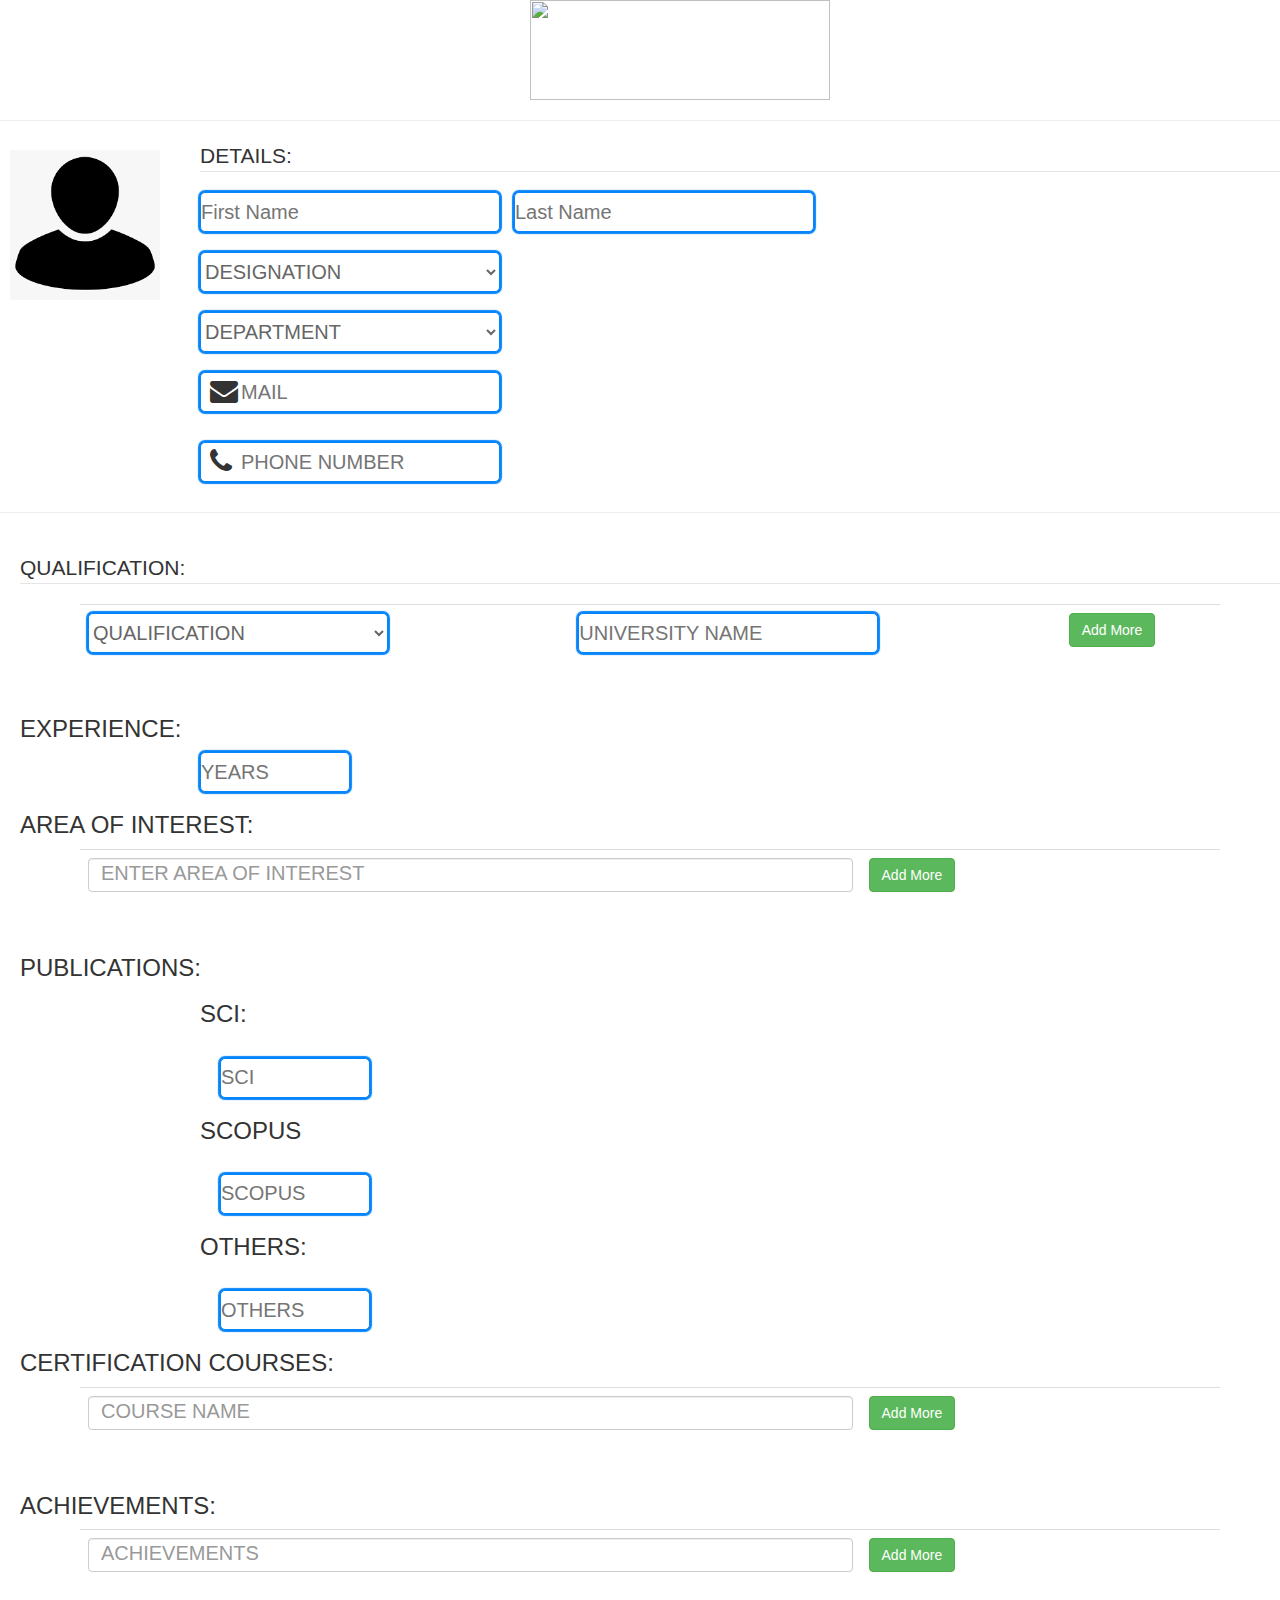
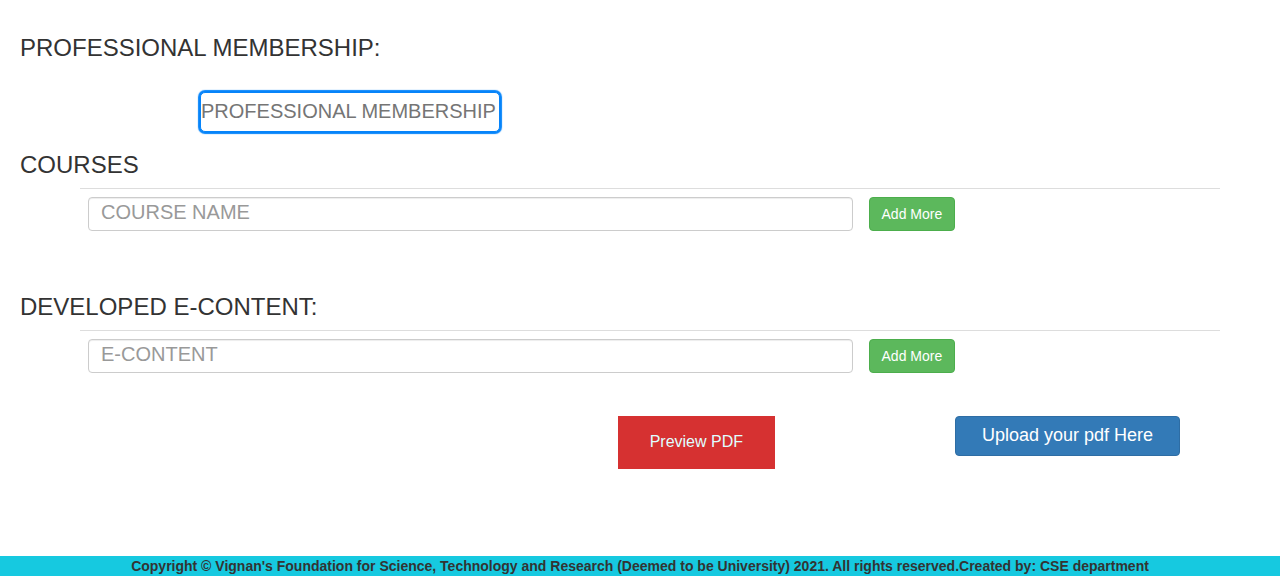
==== index.html @ edf73298 "Updated index.html" ====
<!DOCTYPE html>
<html>

<head>
    <meta charset="utf-8" />
    <title>REGISTRATION FORM</title>
    <link rel="icon" href="vignan.png" type="image/x-icon">
    <link rel="stylesheet" href="style.css">
    <meta name="viewport" content="width=device-width, initial-scale=1">
    <link rel="stylesheet" href="https://maxcdn.bootstrapcdn.com/bootstrap/3.4.1/css/bootstrap.min.css">
    <script src="https://ajax.googleapis.com/ajax/libs/jquery/3.5.1/jquery.min.js"></script>
    <script src="https://maxcdn.bootstrapcdn.com/bootstrap/3.4.1/js/bootstrap.min.js"></script>
    <link rel="stylesheet" href="https://cdnjs.cloudflare.com/ajax/libs/font-awesome/4.7.0/css/font-awesome.min.css">
    <script src="https://cdnjs.cloudflare.com/ajax/libs/jspdf/1.5.3/jspdf.min.js"></script>
    <script src="https://cdnjs.cloudflare.com/ajax/libs/jspdf-autotable/3.5.6/jspdf.plugin.autotable.min.js"></script>

    <script type="text/javascript" src="address.js"></script>
    <script>
        function getstr(str) {
            var arr = str.toString().split(" ");
            var max = 53;
            var count = 0;
            var check = 1;
            var i;
            var ans = ""
            for (i = 0; i < arr.length; i++) {
                if (arr[i].length + count <= max) {
                    ans = ans + arr[i] + " ";
                    count = count + arr[i].length + 1;
                } else {
                    ans = ans + "\n  " + arr[i] + " ";
                    count = arr[i].length;
                    check = check + 1;
                }
            }
            if (ans == "")
                check = 0;
            return [ans, check];
        }

        $(document).ready(function() {
            var i = 1;
            $('#add').click(function() {
                i++;
                $('#dynamic_field').append('<tr id="row' + i + '"><td><input type="text" name="name[]" placeholder="ENTER AREA OF INTEREST" class="form-control name_list" /></td><td><button type="button" name="remove" id="' + i + '" class="btn btn-danger btn_remove">X</button></td></tr>');
            });
            $(document).on('click', '.btn_remove', function() {
                var button_id = $(this).attr("id");
                $('#row' + button_id + '').remove();
            });

        });



        function sentenceCase(str) {
            return str.toUpperCase();
        }

        function getstr2(arr, maxval) {
            var max = maxval;
            var count = 0;
            var check = 0;
            var i;
            var ans = "  "
            for (i = 0; i < arr.length; i++) {
                if (arr[i].length + count <= max) {
                    ans = ans + arr[i] + ", ";
                    count = count + arr[i].length + 1;
                } else {
                    ans = ans + "\n  " + arr[i] + ", ";
                    count = arr[i].length;
                    check = check + 1;
                }
            }
            if (ans == "")
                check = 0;
            return [ans.slice(0, -2), check];
        }

        function get() {
            var i;
            var doc = new jsPDF("p", "mm", "a3", true);
            doc.setFillColor(236, 243, 243);
            doc.rect(0, 0, 500, 500, "F");
            doc.addImage(vignanlogo(), 'JPEG', 180, 5, 115, 40, '', 'FAST');

            doc.setFillColor(255, 115, 0);
            doc.rect(0, 14, 180, 13, "F");
            doc.setFillColor(255, 115, 0);
            doc.rect(0, 400, 350, 13, "F");

            doc.setFontSize(22);
            doc.setFont("times");
            doc.setFontType("bold")
            doc.setTextColor(255, 255, 255);
            doc.text(40, 409, "DEPARTMENT OF COMPUTER SCIENCE AND ENGINEERING")
            doc.text(5, 23, sentenceCase(document.getElementsByName("firstname")[0].value).toUpperCase() + "'S" + "  PROFILE");
            var photo = document.getElementById("photo").getAttribute("src");
            doc.addImage(photo, 'JPEG', 204, 57, 65, 80, '', 'FAST');
            doc.setFontType("italic")

            /*personal*/
            doc.setTextColor(52, 118, 224);
            doc.text(15, 65, document.getElementsByName("firstname")[0].value + " " + document.getElementsByName("lastname")[0].value);
            doc.setTextColor(0, 0, 0);
            doc.text(15, 80, document.getElementById("designation").value);
            doc.text(15, 95, document.getElementById("department").value);
            doc.addImage(mail(), 'JPEG', 15, 103, 10, 10, '', 'FAST');
            doc.text(26, 110, document.getElementById("email").value)
            doc.addImage(phone(), 'JPEG', 15, 120, 10, 10, '', 'FAST');
            doc.text(26, 127, document.getElementById("phonenumber").value)
                //doc.save("a.pdf");

            /*body*/
            doc.setFontType("normal");
            doc.setFontSize(22);
            var edu = document.getElementsByName("QUALIFICATION[]");
            var uni = document.getElementsByName("university[]");
            var i;
            var education = [];
            var university = [];
            for (i = 0; i < edu.length; i++) {
                education.push(edu[i].value);
                university.push(uni[i].value);
            }
            var k = 0;
            k = 0;
            for (i = 0; i < edu.length; i++) {
                doc.setTextColor(0, 0, 0);
                doc.text(100, 150 + k, "• " + education[i] + ", " + university[i]);
                k += 10;
            }
            doc.setTextColor(52, 118, 224);
            doc.text(15, 150, "Qualification :");
            doc.setTextColor(0, 0, 0);

            var pos = edu.length * 8;
            doc.setTextColor(52, 118, 224);
            doc.text(15, 160 + pos, "Experience :");
            doc.setTextColor(0, 0, 0);
            doc.text(103, 160 + pos, document.getElementsByName("years")[0].value + " Years");
            doc.setTextColor(52, 118, 224);
            doc.text(15, 175 + pos, "Research Area Of Interest :");
            var Area = []
            var a = document.getElementsByName('name[]');
            for (i = 0; i < a.length; i++)
                Area.push(a[i].value);

            var demo = getstr2(Area, 47);
            length = demo[1];
            doc.setTextColor(0, 0, 0);
            doc.text(100, 175 + pos, demo[0]);
            pos += length * 7;
            doc.setTextColor(52, 118, 224);
            doc.text(15, 190 + pos, "Publications :")
            doc.setTextColor(52, 118, 224);
            doc.setFontSize(21);
            if (document.getElementsByName('sci')[0].value != "")
                doc.text(65, 190 + pos, "• SCI          :");
            doc.setTextColor(0, 0, 0);
            doc.text(105, 190 + pos, document.getElementsByName('sci')[0].value);
            doc.setTextColor(52, 118, 224);
            doc.text(65, 200 + pos, "• SCOPUS :");
            doc.setTextColor(0, 0, 0);
            doc.text(105, 200 + pos, document.getElementsByName('scopus')[0].value);
            doc.setTextColor(52, 118, 224);
            doc.text(65, 210 + pos, "• OTHERS :");
            doc.setTextColor(0, 0, 0);
            doc.text(105, 210 + pos, document.getElementsByName('others')[0].value);
            doc.setTextColor(52, 118, 224);
            doc.setFontSize(22);
            doc.text(15, 220 + pos, "Certification Courses :")
            k = ""
            var achi = document.getElementsByName('name1[]');
            var length = 0;
            for (i = 0; i < achi.length; i++) {
                var tag = getstr(achi[i].value);
                k = k + "• " + tag[0] + "\n";
                length += tag[1];
            }
            doc.setTextColor(0, 0, 0);
            doc.text(100, 220 + pos, k);
            pos = pos + length * 8;
            doc.setTextColor(52, 118, 224);
            doc.text(15, 230 + pos, "Achievements :")
            k = ""
            var achi = document.getElementsByName('name4[]');
            var length = 0;
            for (i = 0; i < achi.length; i++) {
                var tag = getstr(achi[i].value);
                k = k + "• " + tag[0] + "\n";
                length += tag[1];
            }
            doc.setTextColor(0, 0, 0);
            doc.text(100, 230 + pos, k);
            pos += length * 8;
            doc.setTextColor(52, 118, 224);
            doc.text(15, 240 + pos, "Membership in Professional Bodies :")
            doc.setTextColor(0, 0, 0);
            doc.text(133, 240 + pos, document.getElementsByName('pm')[0].value);
            doc.setTextColor(52, 118, 224);
            doc.text(15, 255 + pos, "Course Taught :")
            var course = document.getElementsByName('name3[]');
            var k;
            var content = [];
            for (i = 0; i < course.length; i++)
                content.push(course[i].value)

            k = getstr2(content, 47)
            doc.setTextColor(0, 0, 0);
            doc.text(100, 255 + pos, k[0]);
            pos += k[1] * 8;
            doc.setTextColor(52, 118, 224);
            doc.text(15, 270 + pos, "E-Content Developed :")
            var course = document.getElementsByName('name6[]');
            var content = [];
            for (i = 0; i < course.length; i++)
                content.push(course[i].value)

            k = getstr2(content, 47)
            doc.setTextColor(0, 0, 0);
            doc.text(100, 270 + pos, k[0]);

            window.open(doc.output('bloburl'))
        }

        function display() {
            var years = document.getElementsByName("years")[0].value;

            var firstname = document.getElementsByName("firstname")[0].value;
            var lastname = document.getElementsByName("lastname")[0].value;
            var designation = document.getElementById("designation").value;
            var department = document.getElementById("department").value;
            var email = document.getElementById("email").value;
            var phonenumber = document.getElementById("phonenumber").value;
            var photo = document.getElementById("photo").getAttribute("src");
            var Qual = document.getElementsByName("QUALIFICATION[]");
            var uni = document.getElementsByName("university[]");
            var area = document.getElementsByName("name[]");
            var sci = document.getElementsByName("sci")[0].value;
            var scopus = document.getElementsByName("scopus")[0].value;
            var others = document.getElementsByName("others")[0].value;
            var certification = document.getElementsByName("name1[]");
            var achievements = document.getElementsByName("name4[]");
            var MEMBERSHIP = document.getElementsByName("pm")[0].value;
            var courses = document.getElementsByName("name3[]");
            var i;
            if (years != "") {
                if (firstname != "" && lastname != "") {
                    if (designation != 'DESIGNATION') {
                        if (department != 'DEPARTMENT') {
                            if (email != "") {
                                if (phonenumber != "") {
                                    if (photo != 'profile.png') {

                                        if (MEMBERSHIP != "") {
                                            for (i = 0; i < Qual.length; i++) {
                                                if (Qual[i].value == 'QUALIFICATION' || uni[i].value == "")
                                                    break;
                                            }
                                            if (i == Qual.length) {
                                                for (i = 0; i < area.length; i++) {
                                                    if (area[i].value == "")
                                                        break;
                                                }
                                                if (i == area.length) {
                                                    for (i = 0; i < certification.length; i++) {
                                                        if (certification[i].value == "")
                                                            break;
                                                    }
                                                    if (i == certification.length) {
                                                        for (i = 0; i < achievements.length; i++) {
                                                            if (achievements[i].value == "")
                                                                break;
                                                        }
                                                        if (i == achievements.length) {
                                                            for (i = 0; i < courses.length; i++) {
                                                                if (courses[i].value == "")
                                                                    break;
                                                            }
                                                            if (i == courses.length) {
                                                                get()
                                                            } else
                                                                window.alert("fill courses correctly")
                                                        } else
                                                            window.alert("fill achievemets details correctly")
                                                    } else
                                                        window.alert("fill certification courses correctly")
                                                } else
                                                    window.alert("fill area of interest correctly")
                                            } else
                                                window.alert("fill education details correctly")
                                        } else
                                            window.alert("fill membership correctly");
                                    } else
                                        window.alert("please pic profile pic");

                                } else
                                    window.alert("Please enter phone number")
                            } else
                                window.alert("fill email correctly")
                        } else
                            window.alert("select the department")
                    } else
                        window.alert("fill designation correctly")
                } else
                    window.alert("fill name correctly")
            } else
                window.alert("fill experience correctly");



        }
    </script>
</head>

<body>
    <div class="header">
        <img src="img.jpg" width="300px" height="100px">
    </div>
    <hr>
    <div class="body">
        <div class="profile-pic-div">
            <img src="profile1.png" id="photo"><br>
            <input type="file" id="file" accept="image/jpeg">
            <label for="file" id="uploadBtn">Choose Photo</label>
        </div>
        <script>
            const imgDiv = document.querySelector('.profile-pic-div');
            const img = document.querySelector('#photo');
            const file = document.querySelector('#file');
            const uploadBtn = document.querySelector('#uploadBtn');

            imgDiv.addEventListener('mouseenter', function() {
                uploadBtn.style.display = "block"
            });
            imgDiv.addEventListener('mouseleave', function() {
                uploadBtn.style.display = "none"
            });
            file.addEventListener('change', function() {
                const choosedFile = this.files[0];
                if (choosedFile) {
                    const reader = new FileReader();
                    reader.addEventListener('load', function() {
                        img.setAttribute('src', reader.result);
                    });
                    reader.readAsDataURL(choosedFile);

                }
            })
        </script>
        <form style="margin-left: 200px;">
            <fieldset>
                <legend>DETAILS:</legend>
                <input class="textbox" type="text" placeholder="First Name" name="firstname">
                <input class="textbox" type="text" placeholder="Last Name" name="lastname" style="margin-left: 10px;">
                </br>
                </br>
                <select id="designation" class="textbox">
            <option value="DESIGNATION">DESIGNATION</option>
            <option value="Assistant Professor">ASSISTANT PROFESSOR</option>
            <option value="Associate Professor">ASSOCIATE PROFESSOR</option>
            <option value="Professor">PROFESSOR</option>
          </select>
                </br>
                </br>
                <select id="department" class="textbox">
            <option  value="DEPARTMENT">DEPARTMENT</option>
            <option value="Computer Science and Engineering">Computer Science and Engineering</option>
          </select>
                </br>
                </br>
                <div class="input-icons">
                    <i class="fa fa-envelope icon fa-2x"></i>
                    <input class="input-field" type="text" placeholder="MAIL" id="email" required>
                </div>
                <div class="input-icons">
                    </BR>
                    <i class="fa fa-phone icon fa-2x"></i>
                    <input class="input-field" type="number" placeholder="PHONE NUMBER" id="phonenumber">
                </div>
            </fieldset>
        </form>
        <hr>
        <form style="margin-left: 20px;">
            <br>
            <legend>QUALIFICATION:</legend>
            <div class="container">
                <div class="form-group">
                    <div class="table-responsive">
                        <table class="table " id="dynamic_field2">
                            <tr>
                                <td><select name="QUALIFICATION[]" class="textbox" placeholder="Qualification">
                                        <option value="QUALIFICATION">QUALIFICATION</option>
                                        <option value="B.Tech">UG</option>
                                        <option value="M.Tech">PG</option>
                                        <option value="Ph.D">PHD</option>
                                    </select></td>
                                <td><input class="textbox" type="text" placeholder="UNIVERSITY NAME" name="university[]"></td>
                                <td><button type="button" name="add" id="add3" class="btn btn-success">Add More</button></td>
                            </tr>
                        </table>
                    </div>
                </div>
            </div>

            <h3>EXPERIENCE:</h3>
            <input class="textbox" type="number" placeholder="YEARS" name="years" style="width:150px;margin-left: 180px;">
            <h3>AREA OF INTEREST:</h3>
            <div class="container">
                <div class="form-group">

                    <div class="table-responsive">
                        <table class="table " id="dynamic_field">
                            <tr>
                                <td><input type="text" name="name[]" placeholder="ENTER AREA OF INTEREST" class="form-control name_list" /></td>
                                <td><button type="button" name="add" id="add" class="btn btn-success">Add More</button></td>
                            </tr>
                        </table>

                    </div>

                </div>
            </div>
            <h3>PUBLICATIONS:</h3>
            <h3 style="margin-left: 180px;">SCI:</h3>
            </br>
            <input class="textbox" type="number" placeholder="SCI" name="sci" style="width:150px;margin-left: 200px;">
            <h3 style="margin-left: 180px;">SCOPUS</h3>
            </br>
            <input class="textbox" type="number" placeholder="SCOPUS" name="scopus" style="width:150px;margin-left: 200px;">
            <h3 style="margin-left: 180px;">OTHERS:</h3>
            </br>
            <input class="textbox" type="number" placeholder="OTHERS" name="others" style="width:150px;margin-left: 200px;">
            <h3>CERTIFICATION COURSES:</h3>
            <div class="container">
                <div class="form-group">

                    <div class="table-responsive">
                        <table class="table" id="dynamic_field1">
                            <tr>
                                <td><input type="text" name="name1[]" placeholder="COURSE NAME" class="form-control name_list" /></td>
                                <td><button type="button" name="add" id="add1" class="btn btn-success">Add More</button></td>
                            </tr>
                        </table>

                    </div>

                </div>
            </div>
            <script>
                $(document).ready(function() {
                    var J = 1;
                    $('#add1').click(function() {
                        J++;
                        $('#dynamic_field1').append('<tr id="row1' + J + '"><td><input type="text" name="name1[]" placeholder="COURSE NAME" class="form-control name_list" /></td><td><button type="button" name="remove" id="' + J + '" class="btn btn-danger btn_remove1">X</button></td></tr>');
                    });
                    $(document).on('click', '.btn_remove1', function() {
                        var button_id = $(this).attr("id");
                        $('#row1' + button_id + '').remove();
                    });

                });
            </script>

            <h3>ACHIEVEMENTS:</h3>
            <div class="container">
                <div class="form-group">

                    <div class="table-responsive">
                        <table class="table" id="dynamic_field10">
                            <tr>
                                <td><input type="text" name="name4[]" placeholder="ACHIEVEMENTS" class="form-control name_list" /></td>
                                <td><button type="button" name="add" id="add10" class="btn btn-success">Add More</button></td>
                            </tr>
                        </table>

                    </div>

                </div>
            </div>
            <script>
                $(document).ready(function() {
                    var J = 1;
                    $('#add10').click(function() {
                        J++;
                        $('#dynamic_field10').append('<tr id="row' + J + '"><td><input type="text" name="name4[]" placeholder="ACHIEVEMENTS" class="form-control name_list" /></td><td><button type="button" name="remove" id="' + J + '" class="btn btn-danger btn_remove10">X</button></td></tr>');
                    });
                    $(document).on('click', '.btn_remove10', function() {
                        var button_id = $(this).attr("id");
                        $('#row' + button_id + '').remove();
                    });

                });
            </script>
            <script>
                $(document).ready(function() {
                    var J = 1;
                    $('#add3').click(function() {
                        J++;
                        $('#dynamic_field2').append('<tr id="row2' + J + '"><td><select name="QUALIFICATION[]" class="textbox" placeholder="Qualification"><option value="QUALIFICATION">QUALIFICATION</option><option value="B.Tech">UG</option><option value="M.Tech">PG</option><option value="Ph.D">PHD</option></td><td><input class="textbox" type="text" placeholder="UNIVERSITY NAME" name="university[]"></td><td><button type="button" name="remove" id="' + J + '" class="btn btn-danger btn_remove5">X</button ></tr > ');
                    });
                    $(document).on('click', '.btn_remove5', function() {
                        var button_id = $(this).attr("id");
                        $('#row2' + button_id + '').remove();
                    });

                });
            </script>
            <h3>PROFESSIONAL MEMBERSHIP:</h3>
            </br>
            <input class="textbox" type="text" placeholder="PROFESSIONAL MEMBERSHIP" name="pm" style="margin-left: 180px;">
            <h3>COURSES</h3>
            <div class="container">
                <div class="form-group">

                    <div class="table-responsive">
                        <table class="table" id="dynamic_field3">
                            <tr>
                                <td><input type="text" name="name3[]" placeholder="COURSE NAME" class="form-control name_list" /></td>
                                <td><button type="button" name="add" id="add2" class="btn btn-success">Add More</button></td>
                            </tr>
                        </table>

                    </div>

                </div>
            </div>
            <script>
                $(document).ready(function() {
                    var k = 1;
                    $('#add2').click(function() {
                        k++;
                        $('#dynamic_field3').append('<tr id="row2' + k + '"><td><input type="text" name="name3[]" placeholder="COURSE NAME" class="form-control name_list" /></td><td><button type="button" name="remove" id="' + k + '" class="btn btn-danger btn_remove2">X</button></td></tr>');
                    });
                    $(document).on('click', '.btn_remove2', function() {
                        var button_id = $(this).attr("id");
                        $('#row2' + button_id + '').remove();
                    });

                });
            </script>
            <h3>DEVELOPED E-CONTENT:</h3>
            <div class="container">
                <div class="form-group">

                    <div class="table-responsive">
                        <table class="table" id="dynamic_field80">
                            <tr>
                                <td><input type="text" name="name6[]" placeholder="E-CONTENT" class="form-control name_list" /></td>
                                <td><button type="button" name="add" id="add11" class="btn btn-success">Add More</button></td>
                            </tr>
                        </table>

                    </div>

                </div>
            </div>
            <script>
                $(document).ready(function() {
                    var J = 1;
                    $('#add11').click(function() {
                        J++;
                        $('#dynamic_field80').append('<tr id="row80' + J + '"><td><input type="text" name="name6[]" placeholder="E-CONTENT" class="form-control name_list" /></td><td><button type="button" name="remove" id="' + J + '" class="btn btn-danger btn_remove20">X</button></td></tr>');
                    });
                    $(document).on('click', '.btn_remove20', function() {
                        var button_id = $(this).attr("id");
                        $('#row80' + button_id + '').remove();
                    });

                });
            </script>
            <a class="btn btn-primary" style="width:225px;height:40px;font-size:18px;float: right;margin-right: 100px;text-align: center;" href="https://script.google.com/macros/s/AKfycbyKIMyn1rDxVCuFg3l0vUc7cpMCRdAOjxK8RFJ65Aal_8mV0t4AKbcMXo60cq4KOYfEOQ/exec" role="button"
                target="_blank">Upload your pdf Here</a>

            <button style="left: auto;color: lightcyan;font-stretch: ultra-expanded;" type="button" class="sum" onclick="display()">Preview PDF</button>

            <br>
            <br>
            <br>
            <br>
            <br>
            <br>
            <br>
            </fieldset>
        </form>

        <script>
        </script>
        <footer style="background-color: rgb(22, 201, 224);font-weight: bold;text-align: center;">Copyright © Vignan's Foundation for Science, Technology and Research (Deemed to be University) 2021. All rights reserved.Created by: CSE department</footer>
</body>

</html>
---- style.css ----
.header {
    background-color: rgb(255, 255, 255);
    margin-left: 80px;
}

img {
    display: block;
    margin-left: auto;
    margin-right: auto;
}

* {
    margin: 0;
    padding: 0;
    box-sizing: border-box;
}

.profile-pic-div {
    height: 150px;
    width: 150px;
    position: absolute;
    top: 150px;
    left: 10px;
}

#photo {
    height: 100%;
    width: 100%;
}

#file {
    display: none;
}

#uploadBtn {
    height: 40px;
    width: 100%;
    position: absolute;
    bottom: 0;
    left: 51%;
    transform: translate(-50%);
    background-color: rgba(0, 0, 0, 0.7);
    color: wheat;
    font-family: sans-serif;
    font-size: 15px;
    cursor: pointer;
    display: none;
}

legend {
    border: 5px solid;
}

.textbox {
    background: white;
    border: 1px solid #0684fa;
    border-radius: 5px;
    box-shadow: 0 0 1px 2px #0684fa;
    color: #666;
    outline: none;
    height: 40px;
    width: 300px;
    font-size: 20px;
}

.textbox1 {
    background: white;
    border: 1px solid #0684fa;
    border-radius: 5px;
    box-shadow: 0 0 1px 2px #0684fa;
    color: #666;
    outline: none;
    height: 40px;
    width: 300px;
    font-size: 20px;
    float: left;
}

input {
    width: 450px;
}

input,
input::-webkit-input-placeholder {
    font-size: 20px;
    line-height: 4;
}

.input-icons i {
    position: absolute;
}

.input-icons {
    width: 100%;
    margin-bottom: 10px;
}

.icon {
    padding: 10px;
    padding-top: 5px;
    min-width: 40px;
}

.input-field {
    padding-left: 40px;
    background: white;
    border: 1px solid #0684fa;
    border-radius: 5px;
    box-shadow: 0 0 1px 2px #0684fa;
    color: #666;
    outline: none;
    height: 40px;
    width: 300px;
    font-size: 20px;
}

hr {
    border: none;
    height: 10px;
    /* Set the hr color */
    color: rgb(0, 0, 0);
    /* old IE */
    background-color: rgb(0, 0, 0);
    /* Modern Browsers */
}

.sum {
    float: right;
    margin-right: 180px;
    background-color: #d63131;
    /* Green */
    border: none;
    color: white;
    padding: 15px 32px;
    text-align: center;
    text-decoration: none;
    display: inline-block;
    font-size: 16px;
    cursor: pointer;
    -webkit-transition-duration: 0.4s;
    /* Safari */
    transition-duration: 0.4s;
}

.sum:hover {
    box-shadow: 0 12px 16px 0 rgba(0, 0, 0, 0.24), 0 17px 50px 0 rgba(0, 0, 0, 0.19);
}
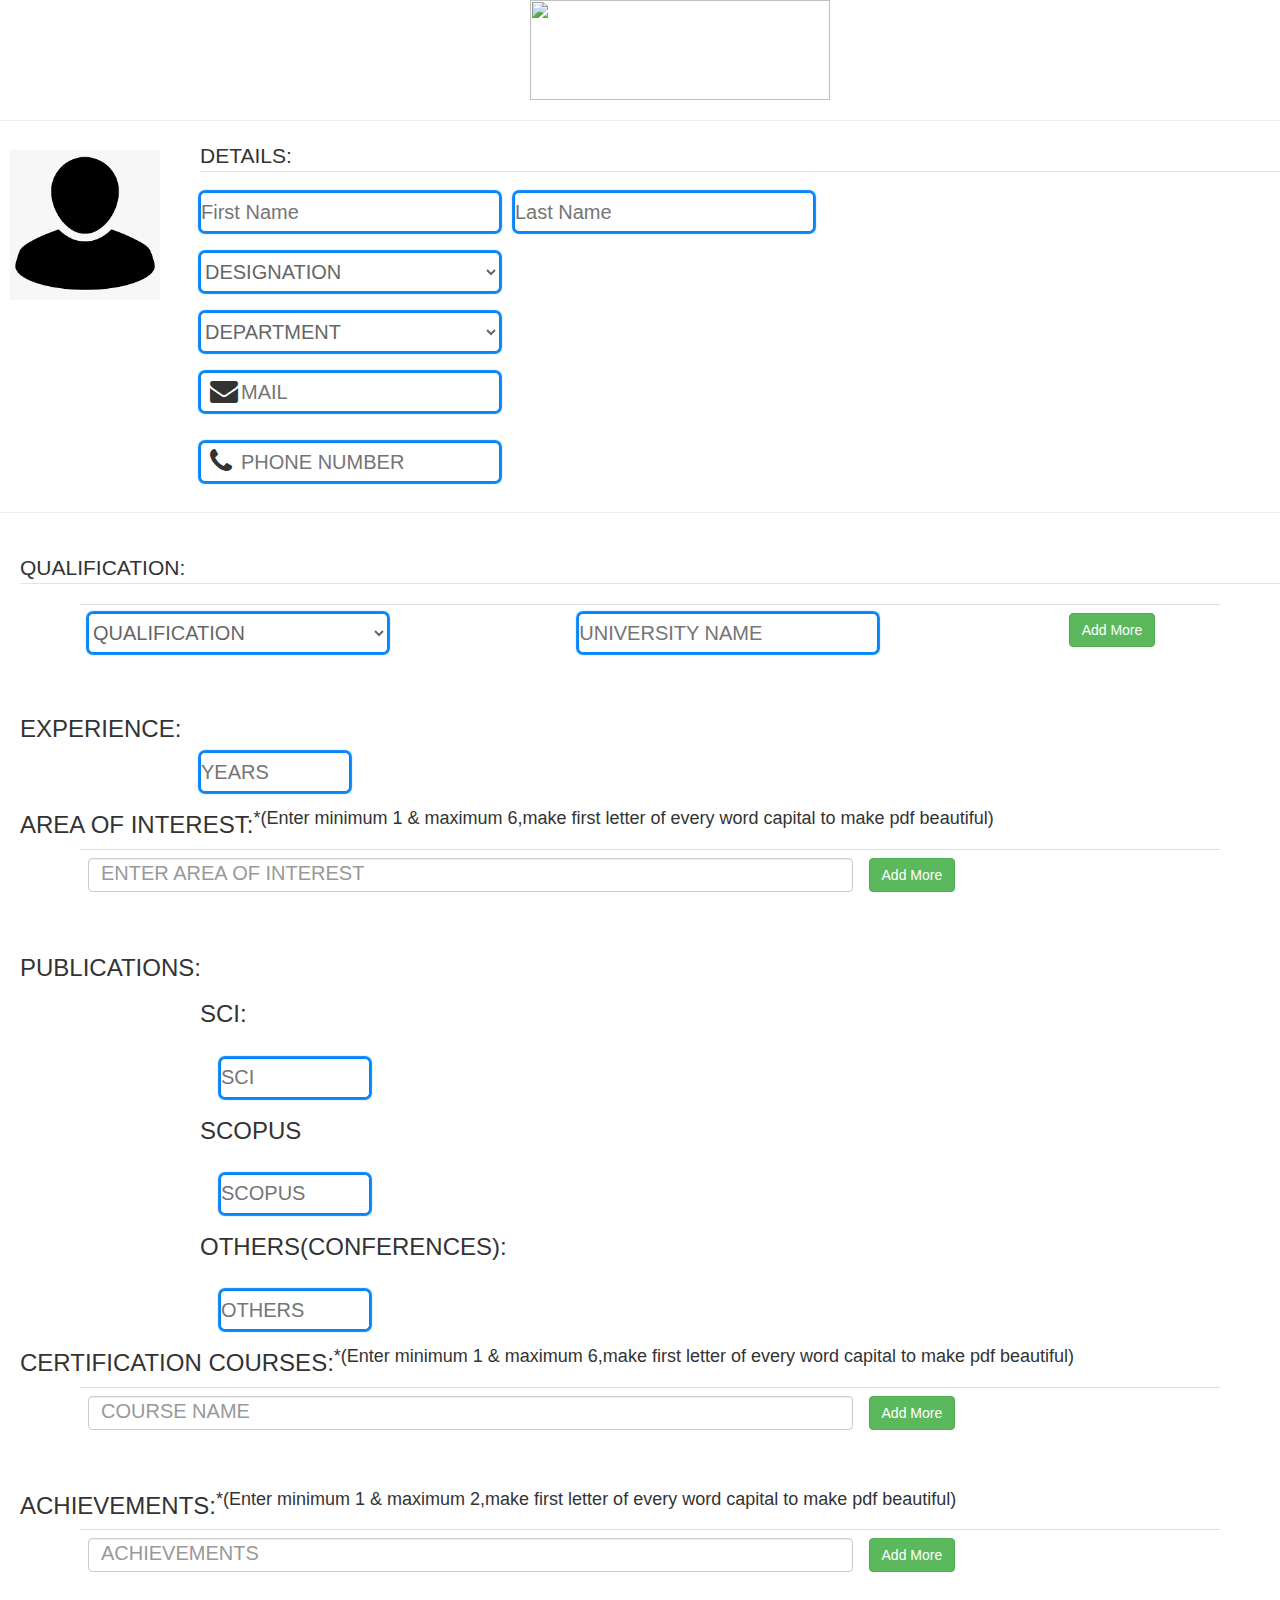
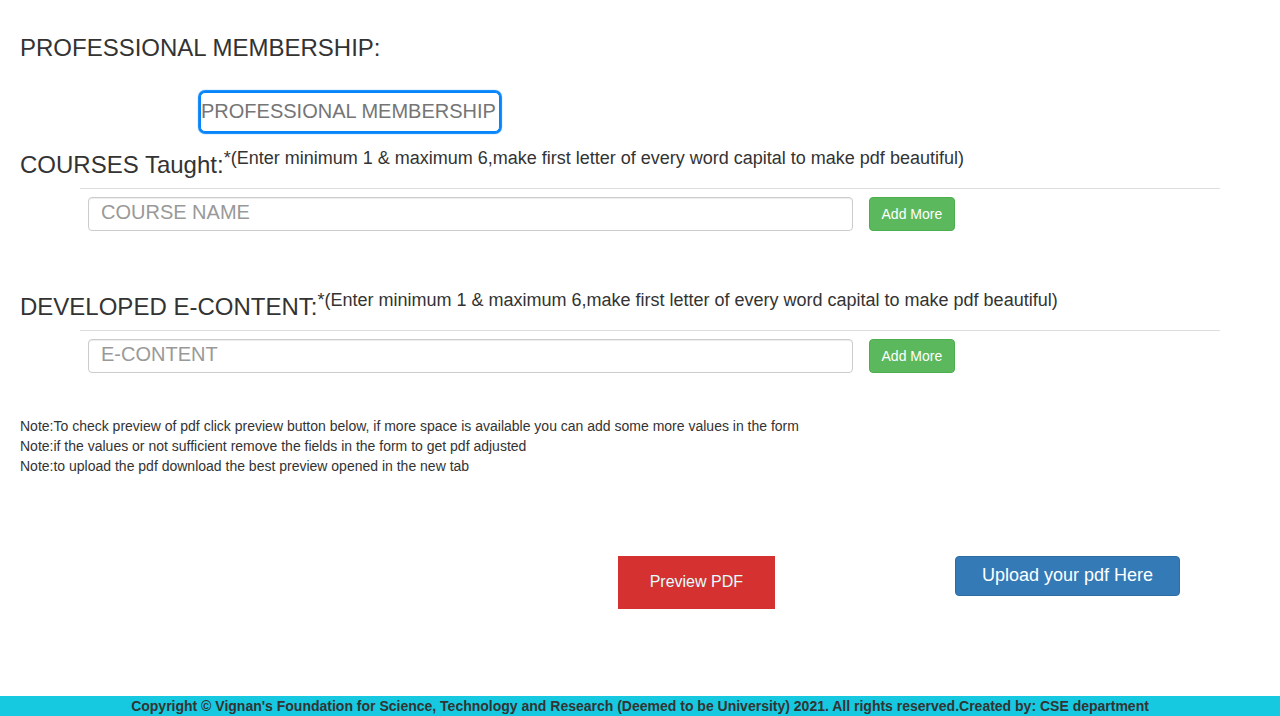
==== commit d07c35c6: "Update index.html" ====
--- a/index.html
+++ b/index.html
@@ -57,26 +57,6 @@
             return str.toUpperCase();
         }
 
-        function getstr2(arr, maxval) {
-            var max = maxval;
-            var count = 0;
-            var check = 0;
-            var i;
-            var ans = "  "
-            for (i = 0; i < arr.length; i++) {
-                if (arr[i].length + count <= max) {
-                    ans = ans + arr[i] + ", ";
-                    count = count + arr[i].length + 1;
-                } else {
-                    ans = ans + "\n  " + arr[i] + ", ";
-                    count = arr[i].length;
-                    check = check + 1;
-                }
-            }
-            if (ans == "")
-                check = 0;
-            return [ans.slice(0, -2), check];
-        }
 
         function get() {
             var i;
@@ -141,87 +121,308 @@
             doc.setTextColor(0, 0, 0);
             doc.text(103, 160 + pos, document.getElementsByName("years")[0].value + " Years");
             doc.setTextColor(52, 118, 224);
-            doc.text(15, 175 + pos, "Research Area Of Interest :");
-            var Area = []
+            pos = pos + 175;
+            doc.text(15, pos, "Research Area of Interest :");
+
+
+            var ans = ''
             var a = document.getElementsByName('name[]');
-            for (i = 0; i < a.length; i++)
-                Area.push(a[i].value);
-
-            var demo = getstr2(Area, 47);
-            length = demo[1];
-            doc.setTextColor(0, 0, 0);
-            doc.text(100, 175 + pos, demo[0]);
-            pos += length * 7;
+            for (i = 0; i < a.length; i++) {
+                if (i != a.length - 1) {
+                    ans = ans + a[i].value + ", ";
+                } else {
+                    ans = ans + a[i].value;
+                }
+            }
+            doc.autoTable([
+                ['']
+            ], [
+                [ans]
+            ], {
+                bodyStyles: {
+                    valign: 'top'
+                },
+                styles: {
+                    overflow: 'linebreak',
+                    overflowColumns: false,
+                },
+                columnWidth: 'wrap',
+                columnStyles: {
+                    0: {
+                        cellWidth: 190,
+                        font: 'times',
+                        fontSize: 22,
+                        fillColor: [236, 243, 243],
+                        textColor: [0, 0, 0]
+                    },
+
+                },
+                margin: {
+                    left: 100
+                },
+
+                startY: pos - 8,
+                theme: 'plain',
+            })
+            var finalY = doc.lastAutoTable.finalY + 10;
+            var pos = finalY;
+            var sci = document.getElementsByName("sci")[0].value;
+            var scopus = document.getElementsByName("scopus")[0].value;
+            var others = document.getElementsByName("others")[0].value;
             doc.setTextColor(52, 118, 224);
-            doc.text(15, 190 + pos, "Publications :")
+            if ((sci != "" && sci != '0') || (scopus != "" && scopus != '0') || (others != "" && others != '0')) {
+                doc.text(15, pos, "Publications :")
+                ans = ""
+                if (sci != "" && sci != '0') {
+                    pos = pos + 10;
+                    doc.text(65, pos, "• SCI          :")
+                    ans = ans + sci + "\n";
+                }
+                if (scopus != "" && scopus != '0') {
+                    pos = pos + 10;
+                    doc.text(65, pos, "• SCOPUS :")
+                    ans = ans + scopus + "\n";
+                }
+                if (others != "" && others != '0') {
+                    pos = pos + 10;
+                    doc.text(65, pos, "• OTHERS :")
+                    ans = ans + others + "\n";
+                }
+                doc.autoTable([
+                    ['']
+                ], [
+                    [ans]
+                ], {
+                    bodyStyles: {
+                        valign: 'top'
+                    },
+                    styles: {
+                        overflow: 'linebreak',
+                        overflowColumns: false,
+                    },
+                    columnWidth: 'wrap',
+                    columnStyles: {
+                        0: {
+                            cellWidth: 190,
+                            font: 'times',
+                            fontSize: 24,
+                            fillColor: [236, 243, 243],
+                            textColor: [0, 0, 0]
+                        },
+
+                    },
+                    margin: {
+                        left: 105
+                    },
+
+                    startY: finalY + 2,
+                    theme: 'plain',
+                })
+                pos = pos + 10
+            }
+            doc.text(15, pos, "Certification Courses :")
+            var ans = ''
+            var a = document.getElementsByName('name1[]');
+            for (i = 0; i < a.length; i++) {
+                if (i != a.length - 1) {
+                    ans = ans + '• ' + a[i].value + '\n';
+                } else {
+                    ans = ans + '• ' + a[i].value;
+                }
+            }
+            doc.autoTable([
+                ['']
+            ], [
+                [ans]
+            ], {
+                bodyStyles: {
+                    valign: 'top'
+                },
+                styles: {
+                    overflow: 'linebreak',
+                    overflowColumns: false,
+                },
+                columnWidth: 'wrap',
+                columnStyles: {
+                    0: {
+                        cellWidth: 190,
+                        font: 'times',
+                        fontSize: 22,
+                        fillColor: [236, 243, 243],
+                        textColor: [0, 0, 0]
+                    },
+
+                },
+                margin: {
+                    left: 100
+                },
+
+                startY: pos - 8,
+                theme: 'plain',
+            })
+            var finalY = doc.lastAutoTable.finalY + 10;
+            var pos = finalY;
             doc.setTextColor(52, 118, 224);
-            doc.setFontSize(21);
-            if (document.getElementsByName('sci')[0].value != "")
-                doc.text(65, 190 + pos, "• SCI          :");
-            doc.setTextColor(0, 0, 0);
-            doc.text(105, 190 + pos, document.getElementsByName('sci')[0].value);
+            doc.text(15, pos, "Achievements :")
+            var ans = ''
+            var a = document.getElementsByName('name4[]');
+            for (i = 0; i < a.length; i++) {
+                if (i != a.length - 1) {
+                    ans = ans + '• ' + a[i].value + '\n';
+                } else {
+                    ans = ans + '• ' + a[i].value;
+                }
+            }
+            doc.autoTable([
+                ['']
+            ], [
+                [ans]
+            ], {
+                bodyStyles: {
+                    valign: 'top'
+                },
+                styles: {
+                    overflow: 'linebreak',
+                    overflowColumns: false,
+                },
+                columnWidth: 'wrap',
+                columnStyles: {
+                    0: {
+                        cellWidth: 190,
+                        font: 'times',
+                        fontSize: 22,
+                        fillColor: [236, 243, 243],
+                        textColor: [0, 0, 0]
+                    },
+
+                },
+                margin: {
+                    left: 100
+                },
+
+                startY: pos - 8,
+                theme: 'plain',
+            })
+            var finalY = doc.lastAutoTable.finalY + 10;
+            var pos = finalY;
             doc.setTextColor(52, 118, 224);
-            doc.text(65, 200 + pos, "• SCOPUS :");
-            doc.setTextColor(0, 0, 0);
-            doc.text(105, 200 + pos, document.getElementsByName('scopus')[0].value);
+            doc.text(15, pos, "Membership in Professional Bodies :")
+            doc.autoTable([
+                ['']
+            ], [
+                [document.getElementsByName('pm')[0].value]
+            ], {
+                bodyStyles: {
+                    valign: 'top'
+                },
+                styles: {
+                    overflow: 'linebreak',
+                    overflowColumns: false,
+                },
+                columnWidth: 'wrap',
+                columnStyles: {
+                    0: {
+                        cellWidth: 150,
+                        font: 'times',
+                        fontSize: 22,
+                        fillColor: [236, 243, 243],
+                        textColor: [0, 0, 0]
+                    },
+
+                },
+                margin: {
+                    left: 133
+                },
+
+                startY: pos - 8,
+                theme: 'plain',
+            })
+            var finalY = doc.lastAutoTable.finalY + 10;
+            var pos = finalY;
             doc.setTextColor(52, 118, 224);
-            doc.text(65, 210 + pos, "• OTHERS :");
-            doc.setTextColor(0, 0, 0);
-            doc.text(105, 210 + pos, document.getElementsByName('others')[0].value);
+            doc.text(15, pos, "Course Taught :")
+            var ans = ''
+            var a = document.getElementsByName('name3[]');
+            for (i = 0; i < a.length; i++) {
+                if (i != a.length - 1) {
+                    ans = ans + a[i].value + ", ";
+                } else {
+                    ans = ans + a[i].value;
+                }
+            }
+            doc.autoTable([
+                ['']
+            ], [
+                [ans]
+            ], {
+                bodyStyles: {
+                    valign: 'top'
+                },
+                styles: {
+                    overflow: 'linebreak',
+                    overflowColumns: false,
+                },
+                columnWidth: 'wrap',
+                columnStyles: {
+                    0: {
+                        cellWidth: 190,
+                        font: 'times',
+                        fontSize: 22,
+                        fillColor: [236, 243, 243],
+                        textColor: [0, 0, 0]
+                    },
+
+                },
+                margin: {
+                    left: 100
+                },
+
+                startY: pos - 8,
+                theme: 'plain',
+            })
+            var finalY = doc.lastAutoTable.finalY + 10;
+            var pos = finalY;
             doc.setTextColor(52, 118, 224);
-            doc.setFontSize(22);
-            doc.text(15, 220 + pos, "Certification Courses :")
-            k = ""
-            var achi = document.getElementsByName('name1[]');
-            var length = 0;
-            for (i = 0; i < achi.length; i++) {
-                var tag = getstr(achi[i].value);
-                k = k + "• " + tag[0] + "\n";
-                length += tag[1];
+            doc.text(15, pos, "E-Content Developed :")
+            var ans = ''
+            var a = document.getElementsByName('name6[]');
+            for (i = 0; i < a.length; i++) {
+                if (i != a.length - 1) {
+                    ans = ans + a[i].value + ", ";
+                } else {
+                    ans = ans + a[i].value;
+                }
             }
-            doc.setTextColor(0, 0, 0);
-            doc.text(100, 220 + pos, k);
-            pos = pos + length * 8;
-            doc.setTextColor(52, 118, 224);
-            doc.text(15, 230 + pos, "Achievements :")
-            k = ""
-            var achi = document.getElementsByName('name4[]');
-            var length = 0;
-            for (i = 0; i < achi.length; i++) {
-                var tag = getstr(achi[i].value);
-                k = k + "• " + tag[0] + "\n";
-                length += tag[1];
-            }
-            doc.setTextColor(0, 0, 0);
-            doc.text(100, 230 + pos, k);
-            pos += length * 8;
-            doc.setTextColor(52, 118, 224);
-            doc.text(15, 240 + pos, "Membership in Professional Bodies :")
-            doc.setTextColor(0, 0, 0);
-            doc.text(133, 240 + pos, document.getElementsByName('pm')[0].value);
-            doc.setTextColor(52, 118, 224);
-            doc.text(15, 255 + pos, "Course Taught :")
-            var course = document.getElementsByName('name3[]');
-            var k;
-            var content = [];
-            for (i = 0; i < course.length; i++)
-                content.push(course[i].value)
-
-            k = getstr2(content, 47)
-            doc.setTextColor(0, 0, 0);
-            doc.text(100, 255 + pos, k[0]);
-            pos += k[1] * 8;
-            doc.setTextColor(52, 118, 224);
-            doc.text(15, 270 + pos, "E-Content Developed :")
-            var course = document.getElementsByName('name6[]');
-            var content = [];
-            for (i = 0; i < course.length; i++)
-                content.push(course[i].value)
-
-            k = getstr2(content, 47)
-            doc.setTextColor(0, 0, 0);
-            doc.text(100, 270 + pos, k[0]);
-
+            doc.autoTable([
+                ['']
+            ], [
+                [ans]
+            ], {
+                bodyStyles: {
+                    valign: 'top'
+                },
+                styles: {
+                    overflow: 'linebreak',
+                    overflowColumns: false,
+                },
+                columnWidth: 'wrap',
+                columnStyles: {
+                    0: {
+                        cellWidth: 190,
+                        font: 'times',
+                        fontSize: 22,
+                        fillColor: [236, 243, 243],
+                        textColor: [0, 0, 0]
+                    },
+
+                },
+                margin: {
+                    left: 100
+                },
+
+                startY: pos - 8,
+                theme: 'plain',
+            })
             window.open(doc.output('bloburl'))
         }
 
@@ -252,7 +453,7 @@
                         if (department != 'DEPARTMENT') {
                             if (email != "") {
                                 if (phonenumber != "") {
-                                    if (photo != 'profile.png') {
+                                    if (photo != 'profile1.png') {
 
                                         if (MEMBERSHIP != "") {
                                             for (i = 0; i < Qual.length; i++) {
@@ -324,7 +525,7 @@
         <div class="profile-pic-div">
             <img src="profile1.png" id="photo"><br>
             <input type="file" id="file" accept="image/jpeg">
-            <label for="file" id="uploadBtn">Choose Photo</label>
+            <label for="file" id="uploadBtn" style="text-align: center;">Choose Photo</label>
         </div>
         <script>
             const imgDiv = document.querySelector('.profile-pic-div');
@@ -407,7 +608,7 @@
 
             <h3>EXPERIENCE:</h3>
             <input class="textbox" type="number" placeholder="YEARS" name="years" style="width:150px;margin-left: 180px;">
-            <h3>AREA OF INTEREST:</h3>
+            <h3>AREA OF INTEREST:<span class="warning"><sup class='warning'>*(Enter minimum 1 & maximum 6,make first letter of every word capital to make pdf beautiful)</sup></span></h3>
             <div class="container">
                 <div class="form-group">
 
@@ -430,10 +631,10 @@
             <h3 style="margin-left: 180px;">SCOPUS</h3>
             </br>
             <input class="textbox" type="number" placeholder="SCOPUS" name="scopus" style="width:150px;margin-left: 200px;">
-            <h3 style="margin-left: 180px;">OTHERS:</h3>
+            <h3 style="margin-left: 180px;">OTHERS(CONFERENCES):</h3>
             </br>
             <input class="textbox" type="number" placeholder="OTHERS" name="others" style="width:150px;margin-left: 200px;">
-            <h3>CERTIFICATION COURSES:</h3>
+            <h3>CERTIFICATION COURSES:<span class="warning"><sup class='warning'>*(Enter minimum 1 & maximum 6,make first letter of every word capital to make pdf beautiful)</sup></span></h3>
             <div class="container">
                 <div class="form-group">
 
@@ -464,7 +665,7 @@
                 });
             </script>
 
-            <h3>ACHIEVEMENTS:</h3>
+            <h3>ACHIEVEMENTS:<span class="warning"><sup class='warning'>*(Enter minimum 1 & maximum 2,make first letter of every word capital to make pdf beautiful)</sup></span></h3>
             <div class="container">
                 <div class="form-group">
 
@@ -511,7 +712,7 @@
             <h3>PROFESSIONAL MEMBERSHIP:</h3>
             </br>
             <input class="textbox" type="text" placeholder="PROFESSIONAL MEMBERSHIP" name="pm" style="margin-left: 180px;">
-            <h3>COURSES</h3>
+            <h3>COURSES Taught:<span class="warning"><sup class='warning'>*(Enter minimum 1 & maximum 6,make first letter of every word capital to make pdf beautiful)</sup></span></h3>
             <div class="container">
                 <div class="form-group">
 
@@ -541,7 +742,7 @@
 
                 });
             </script>
-            <h3>DEVELOPED E-CONTENT:</h3>
+            <h3>DEVELOPED E-CONTENT:<span class="warning"><sup class='warning'>*(Enter minimum 1 & maximum 6,make first letter of every word capital to make pdf beautiful)</sup></span></h3>
             <div class="container">
                 <div class="form-group">
 
@@ -571,7 +772,17 @@
 
                 });
             </script>
-            <a class="btn btn-primary" style="width:225px;height:40px;font-size:18px;float: right;margin-right: 100px;text-align: center;" href="https://script.google.com/macros/s/AKfycbyKIMyn1rDxVCuFg3l0vUc7cpMCRdAOjxK8RFJ65Aal_8mV0t4AKbcMXo60cq4KOYfEOQ/exec" role="button"
+            <span class="warning"> Note:To check preview of pdf click preview button below, if more space is available you can add some more values in the form  </span>
+            <br>
+            <span class="warning"> Note:if the values or not sufficient remove the fields in the form to get pdf adjusted</span>
+            <br>
+            <span class="warning"> Note:to upload the pdf download the best preview opened in the new tab</span>
+            <br>
+            <br>
+            <br>
+            <br>
+            <br>
+            <a class="btn btn-primary" style="width:225px;height:40px;font-size:18px;float: right;margin-right: 100px;text-align: center;" href="https://docs.google.com/forms/d/e/1FAIpQLSfHu5XL7GGidKs0NELoXYnBaH3Ae2Zx9Va1IVQsAI9dcWwWgw/viewform?usp=sf_link" role="button"
                 target="_blank">Upload your pdf Here</a>
 
             <button style="left: auto;color: lightcyan;font-stretch: ultra-expanded;" type="button" class="sum" onclick="display()">Preview PDF</button>
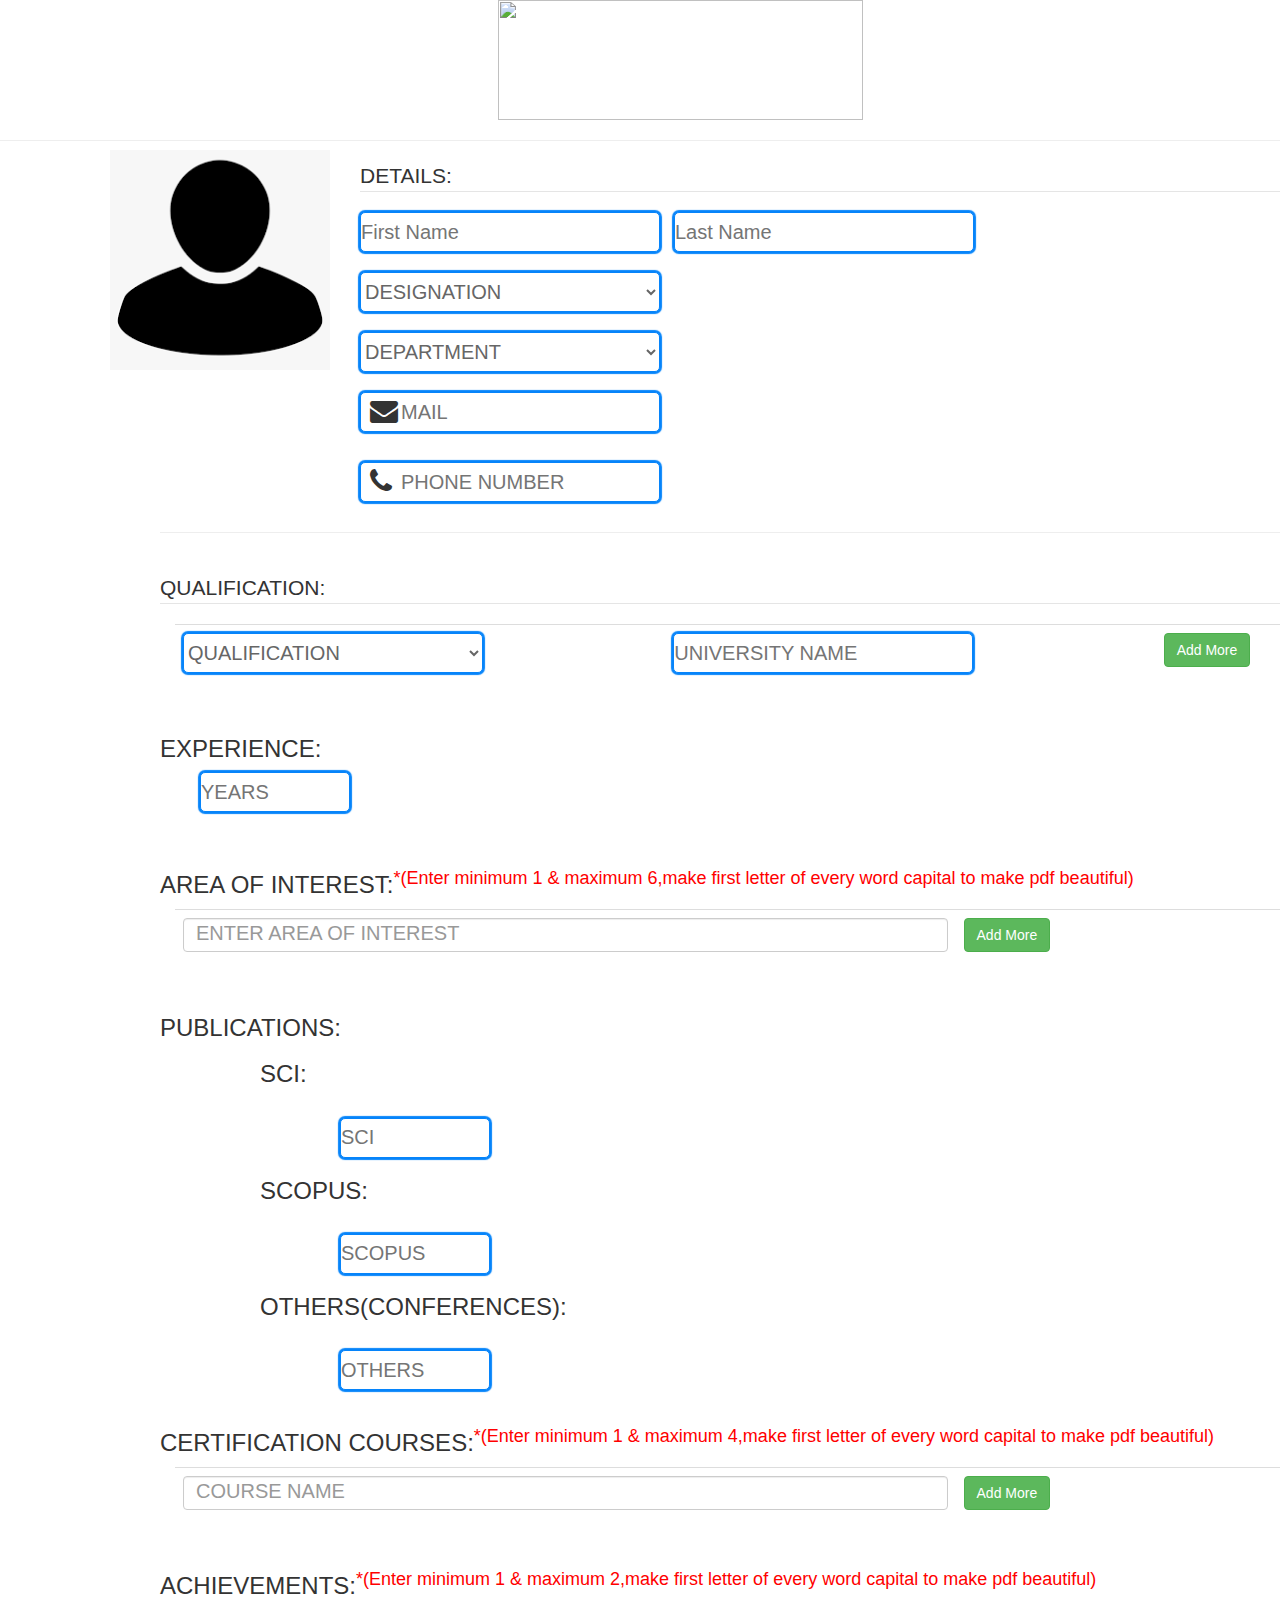
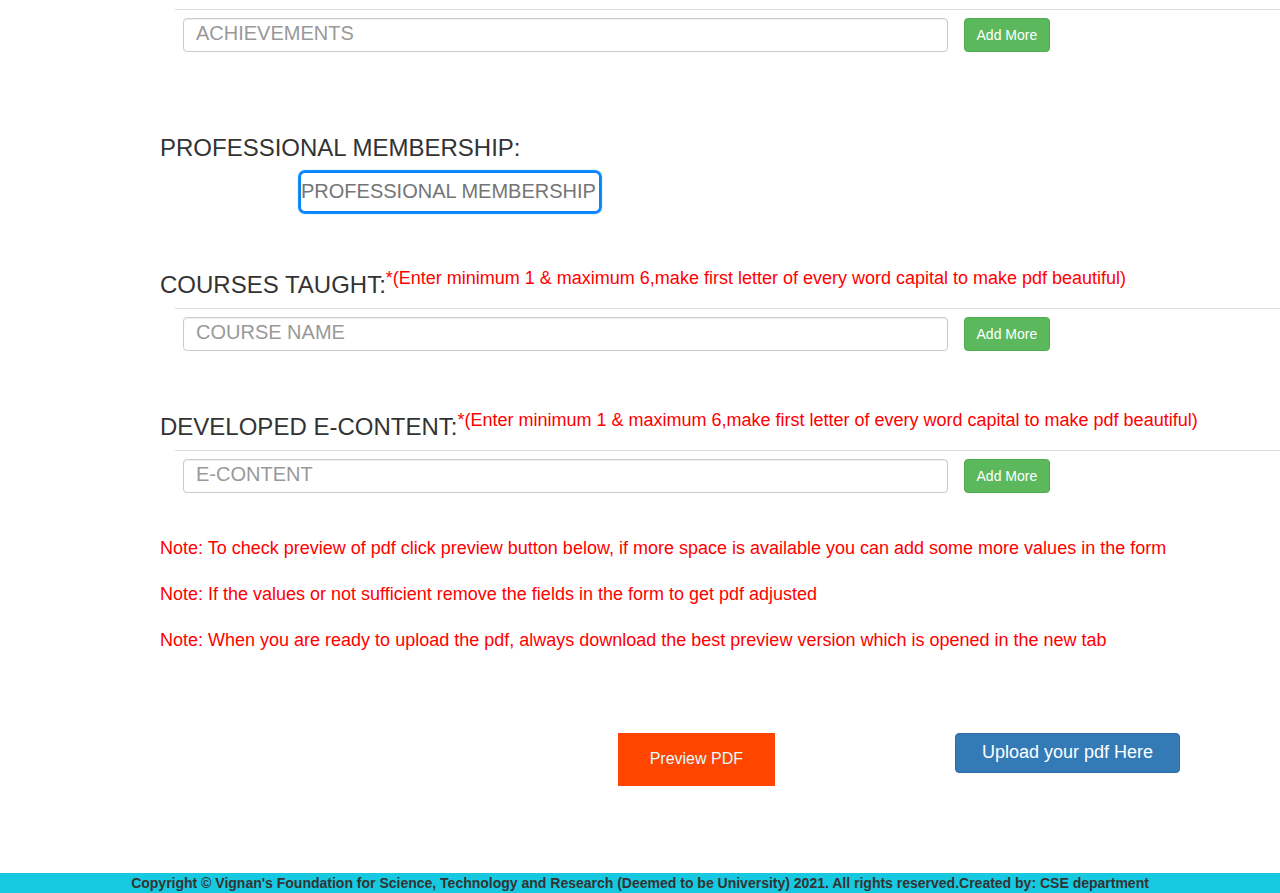
==== commit d406a6cf: "Merge pull request #3 from PranithChowdary/main" ====
--- a/index.html
+++ b/index.html
@@ -518,11 +518,11 @@
 
 <body>
     <div class="header">
-        <img src="img.jpg" width="300px" height="100px">
+        <img src="img.jpg" width="365px" height="120px">
     </div>
     <hr>
-    <div class="body">
-        <div class="profile-pic-div">
+    <div class="body" style="margin-left: 160px;">
+        <div class="profile-pic-div" style="height: 220px;width: 220px;margin-left: 100px;">
             <img src="profile1.png" id="photo"><br>
             <input type="file" id="file" accept="image/jpeg">
             <label for="file" id="uploadBtn" style="text-align: center;">Choose Photo</label>
@@ -584,7 +584,7 @@
             </fieldset>
         </form>
         <hr>
-        <form style="margin-left: 20px;">
+        <form>
             <br>
             <legend>QUALIFICATION:</legend>
             <div class="container">
@@ -607,11 +607,13 @@
             </div>
 
             <h3>EXPERIENCE:</h3>
-            <input class="textbox" type="number" placeholder="YEARS" name="years" style="width:150px;margin-left: 180px;">
+            <input class="textbox" type="number" placeholder="YEARS" name="years" style="width:150px;margin-left: 40px;">
+            <br>
+            <br>
+            <br>
             <h3>AREA OF INTEREST:<span class="warning"><sup class='warning'>*(Enter minimum 1 & maximum 6,make first letter of every word capital to make pdf beautiful)</sup></span></h3>
             <div class="container">
                 <div class="form-group">
-
                     <div class="table-responsive">
                         <table class="table " id="dynamic_field">
                             <tr>
@@ -619,25 +621,24 @@
                                 <td><button type="button" name="add" id="add" class="btn btn-success">Add More</button></td>
                             </tr>
                         </table>
-
                     </div>
-
                 </div>
             </div>
             <h3>PUBLICATIONS:</h3>
-            <h3 style="margin-left: 180px;">SCI:</h3>
+            <h3 style="margin-left: 100px;">SCI:</h3>
             </br>
-            <input class="textbox" type="number" placeholder="SCI" name="sci" style="width:150px;margin-left: 200px;">
-            <h3 style="margin-left: 180px;">SCOPUS</h3>
+            <input class="textbox" type="number" placeholder="SCI" name="sci" style="width:150px;margin-left: 180px;">
+            <h3 style="margin-left: 100px;">SCOPUS:</h3>
             </br>
-            <input class="textbox" type="number" placeholder="SCOPUS" name="scopus" style="width:150px;margin-left: 200px;">
-            <h3 style="margin-left: 180px;">OTHERS(CONFERENCES):</h3>
+            <input class="textbox" type="number" placeholder="SCOPUS" name="scopus" style="width:150px;margin-left: 180px;">
+            <h3 style="margin-left: 100px;">OTHERS(CONFERENCES):</h3>
             </br>
-            <input class="textbox" type="number" placeholder="OTHERS" name="others" style="width:150px;margin-left: 200px;">
-            <h3>CERTIFICATION COURSES:<span class="warning"><sup class='warning'>*(Enter minimum 1 & maximum 6,make first letter of every word capital to make pdf beautiful)</sup></span></h3>
+            <input class="textbox" type="number" placeholder="OTHERS" name="others" style="width:150px;margin-left: 180px;">
+            <br>
+            <br>
+            <h3>CERTIFICATION COURSES:<span class="warning"><sup class='warning'>*(Enter minimum 1 & maximum 4,make first letter of every word capital to make pdf beautiful)</sup></span></h3>
             <div class="container">
                 <div class="form-group">
-
                     <div class="table-responsive">
                         <table class="table" id="dynamic_field1">
                             <tr>
@@ -645,9 +646,7 @@
                                 <td><button type="button" name="add" id="add1" class="btn btn-success">Add More</button></td>
                             </tr>
                         </table>
-
                     </div>
-
                 </div>
             </div>
             <script>
@@ -668,7 +667,6 @@
             <h3>ACHIEVEMENTS:<span class="warning"><sup class='warning'>*(Enter minimum 1 & maximum 2,make first letter of every word capital to make pdf beautiful)</sup></span></h3>
             <div class="container">
                 <div class="form-group">
-
                     <div class="table-responsive">
                         <table class="table" id="dynamic_field10">
                             <tr>
@@ -676,9 +674,7 @@
                                 <td><button type="button" name="add" id="add10" class="btn btn-success">Add More</button></td>
                             </tr>
                         </table>
-
                     </div>
-
                 </div>
             </div>
             <script>
@@ -709,13 +705,15 @@
 
                 });
             </script>
+            <br>
             <h3>PROFESSIONAL MEMBERSHIP:</h3>
-            </br>
-            <input class="textbox" type="text" placeholder="PROFESSIONAL MEMBERSHIP" name="pm" style="margin-left: 180px;">
-            <h3>COURSES Taught:<span class="warning"><sup class='warning'>*(Enter minimum 1 & maximum 6,make first letter of every word capital to make pdf beautiful)</sup></span></h3>
+            <input class="textbox" type="text" placeholder="PROFESSIONAL MEMBERSHIP" name="pm" style="margin-left: 140px;">
+            <br>
+            <br>
+            <br>
+            <h3>COURSES TAUGHT:<span class="warning"><sup class='warning'>*(Enter minimum 1 & maximum 6,make first letter of every word capital to make pdf beautiful)</sup></span></h3>
             <div class="container">
                 <div class="form-group">
-
                     <div class="table-responsive">
                         <table class="table" id="dynamic_field3">
                             <tr>
@@ -723,9 +721,7 @@
                                 <td><button type="button" name="add" id="add2" class="btn btn-success">Add More</button></td>
                             </tr>
                         </table>
-
                     </div>
-
                 </div>
             </div>
             <script>
@@ -739,13 +735,11 @@
                         var button_id = $(this).attr("id");
                         $('#row2' + button_id + '').remove();
                     });
-
                 });
             </script>
             <h3>DEVELOPED E-CONTENT:<span class="warning"><sup class='warning'>*(Enter minimum 1 & maximum 6,make first letter of every word capital to make pdf beautiful)</sup></span></h3>
             <div class="container">
                 <div class="form-group">
-
                     <div class="table-responsive">
                         <table class="table" id="dynamic_field80">
                             <tr>
@@ -753,9 +747,7 @@
                                 <td><button type="button" name="add" id="add11" class="btn btn-success">Add More</button></td>
                             </tr>
                         </table>
-
                     </div>
-
                 </div>
             </div>
             <script>
@@ -772,11 +764,13 @@
 
                 });
             </script>
-            <span class="warning"> Note:To check preview of pdf click preview button below, if more space is available you can add some more values in the form  </span>
-            <br>
-            <span class="warning"> Note:if the values or not sufficient remove the fields in the form to get pdf adjusted</span>
-            <br>
-            <span class="warning"> Note:to upload the pdf download the best preview opened in the new tab</span>
+            <span class="warning"> Note: To check preview of pdf click preview button below, if more space is available you can add some more values in the form  </span>
+            <br>
+            <br>
+            <span class="warning"> Note: If the values or not sufficient remove the fields in the form to get pdf adjusted</span>
+            <br>
+            <br>
+            <span class="warning"> Note: When you are ready to upload the pdf, always download the best preview version which is opened in the new tab</span>
             <br>
             <br>
             <br>
@@ -785,7 +779,7 @@
             <a class="btn btn-primary" style="width:225px;height:40px;font-size:18px;float: right;margin-right: 100px;text-align: center;" href="https://docs.google.com/forms/d/e/1FAIpQLSfHu5XL7GGidKs0NELoXYnBaH3Ae2Zx9Va1IVQsAI9dcWwWgw/viewform?usp=sf_link" role="button"
                 target="_blank">Upload your pdf Here</a>
 
-            <button style="left: auto;color: lightcyan;font-stretch: ultra-expanded;" type="button" class="sum" onclick="display()">Preview PDF</button>
+            <button style="left: auto;color: lightcyan;font-stretch: ultra-expanded;background-color:orangered;" type="button" class="sum" onclick="display()">Preview PDF</button>
 
             <br>
             <br>
@@ -796,10 +790,9 @@
             <br>
             </fieldset>
         </form>
-
         <script>
         </script>
+      </div>
         <footer style="background-color: rgb(22, 201, 224);font-weight: bold;text-align: center;">Copyright © Vignan's Foundation for Science, Technology and Research (Deemed to be University) 2021. All rights reserved.Created by: CSE department</footer>
 </body>
-
 </html>
--- a/style.css
+++ b/style.css
@@ -16,11 +16,12 @@
 }
 
 .profile-pic-div {
-    height: 150px;
-    width: 150px;
     position: absolute;
     top: 150px;
     left: 10px;
+    width: 170px;
+    height: 210px;
+    overflow: hidden;
 }
 
 #photo {
@@ -144,4 +145,9 @@
 
 .sum:hover {
     box-shadow: 0 12px 16px 0 rgba(0, 0, 0, 0.24), 0 17px 50px 0 rgba(0, 0, 0, 0.19);
-}+}
+
+.warning {
+    color: rgb(255, 0, 0);
+    font-size: 18px;
+}
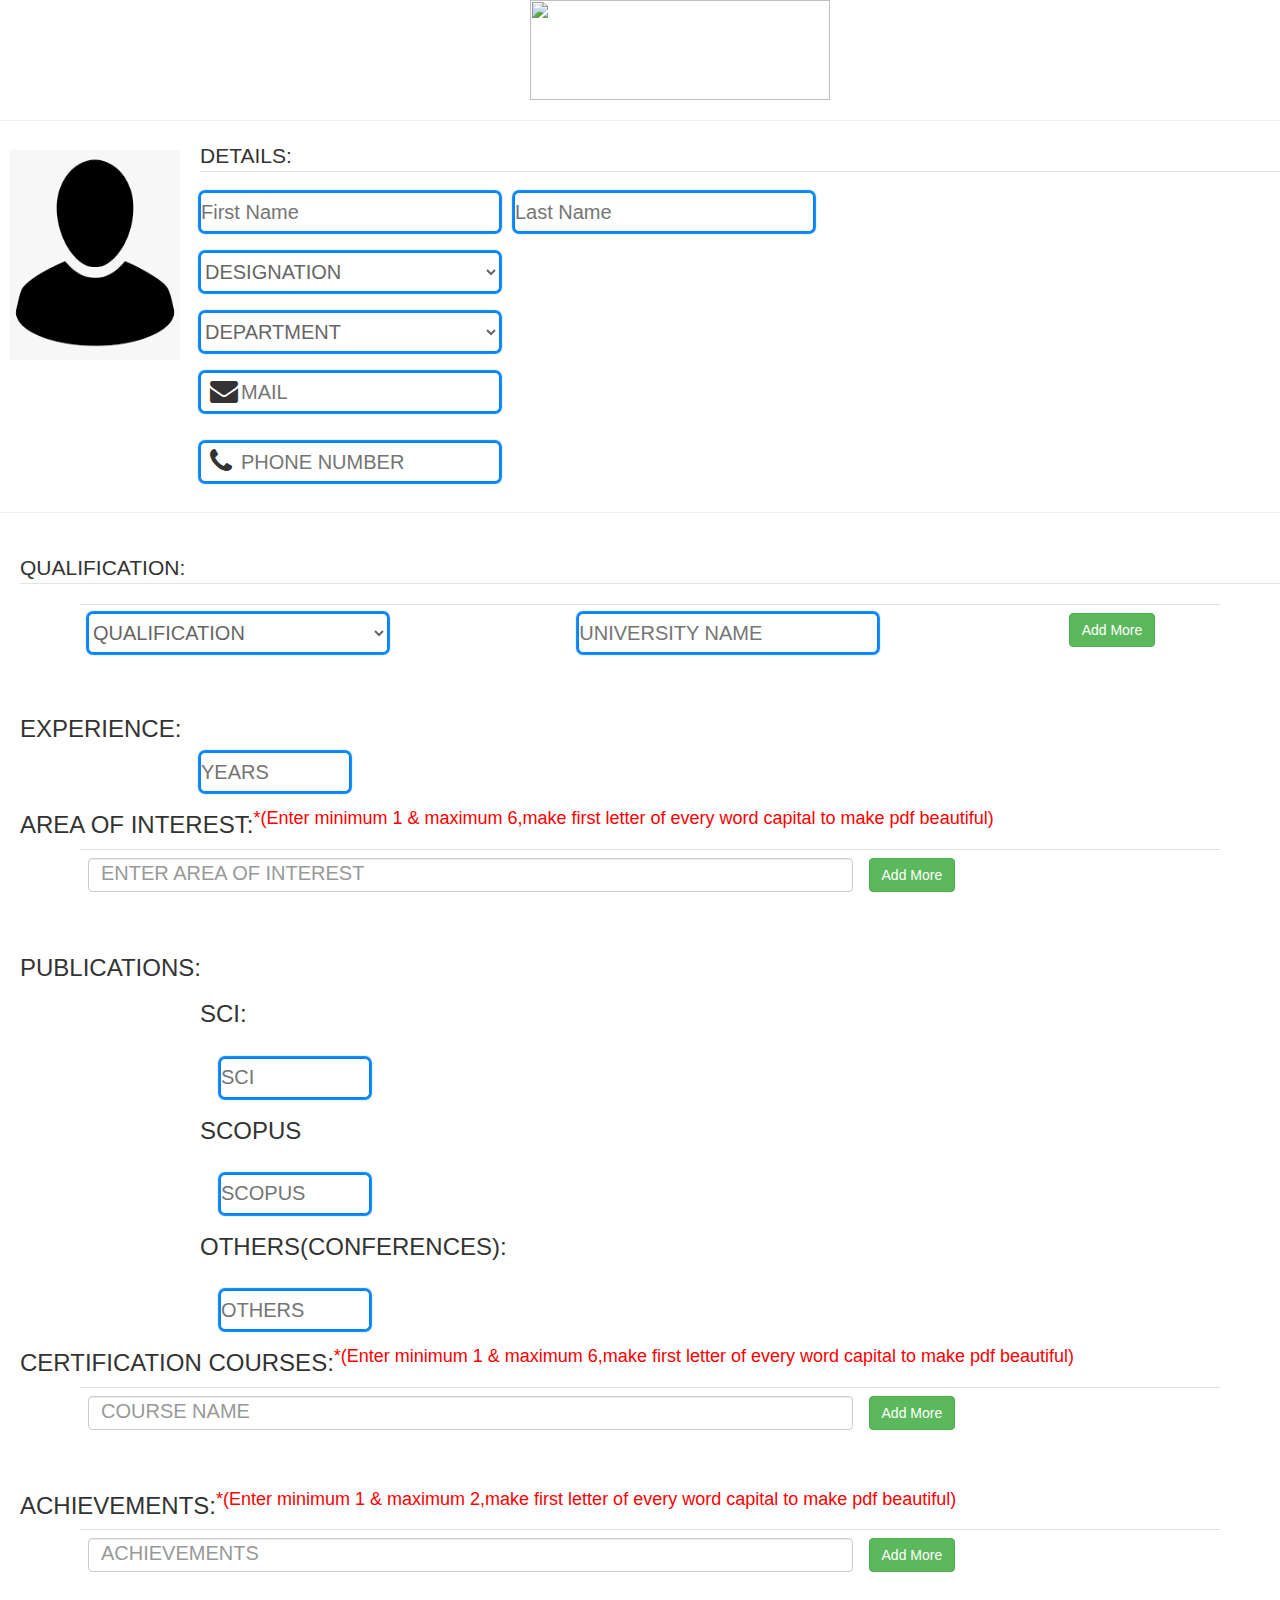
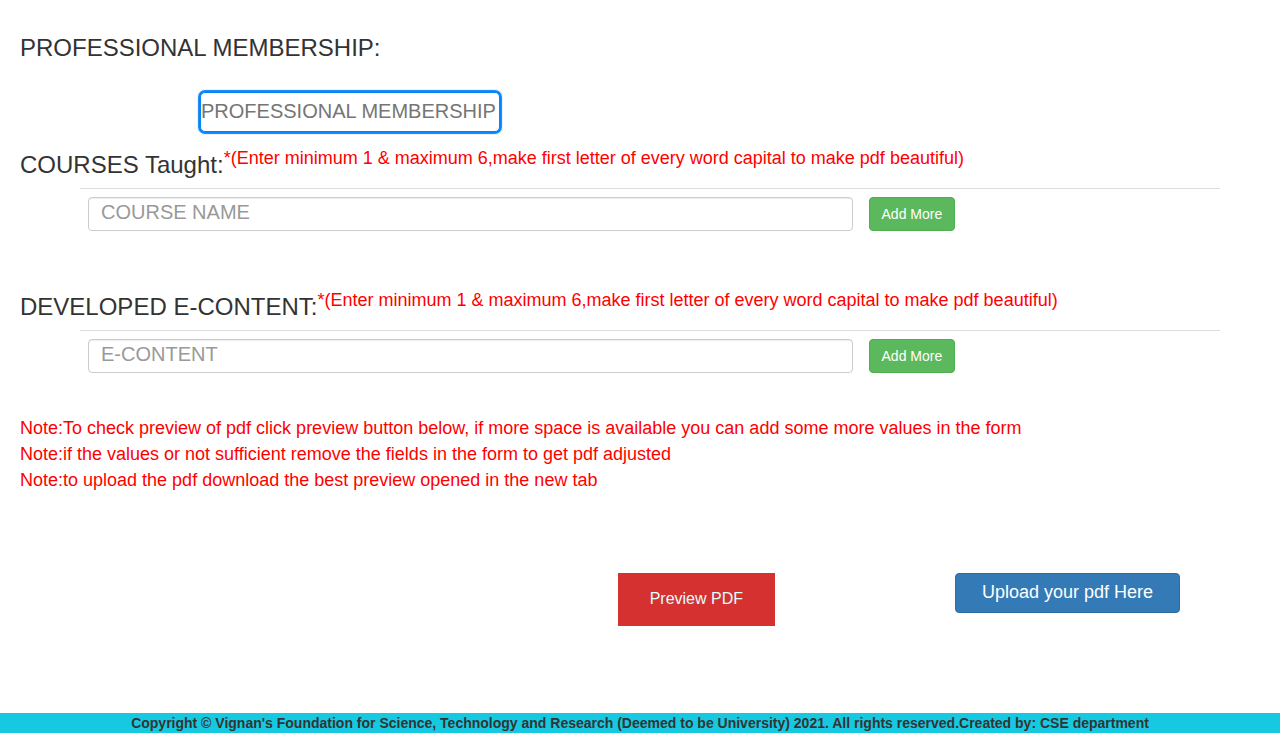
==== commit 16d8c983: "Add files via upload" ====
--- a/index.html
+++ b/index.html
@@ -122,7 +122,7 @@
             doc.text(103, 160 + pos, document.getElementsByName("years")[0].value + " Years");
             doc.setTextColor(52, 118, 224);
             pos = pos + 175;
-            doc.text(15, pos, "Research Area of Interest :");
+            doc.text(15, pos, "Research Area Of Interest :");
 
 
             var ans = ''
@@ -518,11 +518,11 @@
 
 <body>
     <div class="header">
-        <img src="img.jpg" width="365px" height="120px">
+        <img src="img.jpg" width="300px" height="100px">
     </div>
     <hr>
-    <div class="body" style="margin-left: 160px;">
-        <div class="profile-pic-div" style="height: 220px;width: 220px;margin-left: 100px;">
+    <div class="body">
+        <div class="profile-pic-div">
             <img src="profile1.png" id="photo"><br>
             <input type="file" id="file" accept="image/jpeg">
             <label for="file" id="uploadBtn" style="text-align: center;">Choose Photo</label>
@@ -584,7 +584,7 @@
             </fieldset>
         </form>
         <hr>
-        <form>
+        <form style="margin-left: 20px;">
             <br>
             <legend>QUALIFICATION:</legend>
             <div class="container">
@@ -607,13 +607,11 @@
             </div>
 
             <h3>EXPERIENCE:</h3>
-            <input class="textbox" type="number" placeholder="YEARS" name="years" style="width:150px;margin-left: 40px;">
-            <br>
-            <br>
-            <br>
+            <input class="textbox" type="number" placeholder="YEARS" name="years" style="width:150px;margin-left: 180px;">
             <h3>AREA OF INTEREST:<span class="warning"><sup class='warning'>*(Enter minimum 1 & maximum 6,make first letter of every word capital to make pdf beautiful)</sup></span></h3>
             <div class="container">
                 <div class="form-group">
+
                     <div class="table-responsive">
                         <table class="table " id="dynamic_field">
                             <tr>
@@ -621,24 +619,25 @@
                                 <td><button type="button" name="add" id="add" class="btn btn-success">Add More</button></td>
                             </tr>
                         </table>
+
                     </div>
+
                 </div>
             </div>
             <h3>PUBLICATIONS:</h3>
-            <h3 style="margin-left: 100px;">SCI:</h3>
+            <h3 style="margin-left: 180px;">SCI:</h3>
             </br>
-            <input class="textbox" type="number" placeholder="SCI" name="sci" style="width:150px;margin-left: 180px;">
-            <h3 style="margin-left: 100px;">SCOPUS:</h3>
+            <input class="textbox" type="number" placeholder="SCI" name="sci" style="width:150px;margin-left: 200px;">
+            <h3 style="margin-left: 180px;">SCOPUS</h3>
             </br>
-            <input class="textbox" type="number" placeholder="SCOPUS" name="scopus" style="width:150px;margin-left: 180px;">
-            <h3 style="margin-left: 100px;">OTHERS(CONFERENCES):</h3>
+            <input class="textbox" type="number" placeholder="SCOPUS" name="scopus" style="width:150px;margin-left: 200px;">
+            <h3 style="margin-left: 180px;">OTHERS(CONFERENCES):</h3>
             </br>
-            <input class="textbox" type="number" placeholder="OTHERS" name="others" style="width:150px;margin-left: 180px;">
-            <br>
-            <br>
-            <h3>CERTIFICATION COURSES:<span class="warning"><sup class='warning'>*(Enter minimum 1 & maximum 4,make first letter of every word capital to make pdf beautiful)</sup></span></h3>
+            <input class="textbox" type="number" placeholder="OTHERS" name="others" style="width:150px;margin-left: 200px;">
+            <h3>CERTIFICATION COURSES:<span class="warning"><sup class='warning'>*(Enter minimum 1 & maximum 6,make first letter of every word capital to make pdf beautiful)</sup></span></h3>
             <div class="container">
                 <div class="form-group">
+
                     <div class="table-responsive">
                         <table class="table" id="dynamic_field1">
                             <tr>
@@ -646,7 +645,9 @@
                                 <td><button type="button" name="add" id="add1" class="btn btn-success">Add More</button></td>
                             </tr>
                         </table>
+
                     </div>
+
                 </div>
             </div>
             <script>
@@ -667,6 +668,7 @@
             <h3>ACHIEVEMENTS:<span class="warning"><sup class='warning'>*(Enter minimum 1 & maximum 2,make first letter of every word capital to make pdf beautiful)</sup></span></h3>
             <div class="container">
                 <div class="form-group">
+
                     <div class="table-responsive">
                         <table class="table" id="dynamic_field10">
                             <tr>
@@ -674,7 +676,9 @@
                                 <td><button type="button" name="add" id="add10" class="btn btn-success">Add More</button></td>
                             </tr>
                         </table>
+
                     </div>
+
                 </div>
             </div>
             <script>
@@ -705,15 +709,13 @@
 
                 });
             </script>
-            <br>
             <h3>PROFESSIONAL MEMBERSHIP:</h3>
-            <input class="textbox" type="text" placeholder="PROFESSIONAL MEMBERSHIP" name="pm" style="margin-left: 140px;">
-            <br>
-            <br>
-            <br>
-            <h3>COURSES TAUGHT:<span class="warning"><sup class='warning'>*(Enter minimum 1 & maximum 6,make first letter of every word capital to make pdf beautiful)</sup></span></h3>
+            </br>
+            <input class="textbox" type="text" placeholder="PROFESSIONAL MEMBERSHIP" name="pm" style="margin-left: 180px;">
+            <h3>COURSES Taught:<span class="warning"><sup class='warning'>*(Enter minimum 1 & maximum 6,make first letter of every word capital to make pdf beautiful)</sup></span></h3>
             <div class="container">
                 <div class="form-group">
+
                     <div class="table-responsive">
                         <table class="table" id="dynamic_field3">
                             <tr>
@@ -721,7 +723,9 @@
                                 <td><button type="button" name="add" id="add2" class="btn btn-success">Add More</button></td>
                             </tr>
                         </table>
+
                     </div>
+
                 </div>
             </div>
             <script>
@@ -735,11 +739,13 @@
                         var button_id = $(this).attr("id");
                         $('#row2' + button_id + '').remove();
                     });
+
                 });
             </script>
             <h3>DEVELOPED E-CONTENT:<span class="warning"><sup class='warning'>*(Enter minimum 1 & maximum 6,make first letter of every word capital to make pdf beautiful)</sup></span></h3>
             <div class="container">
                 <div class="form-group">
+
                     <div class="table-responsive">
                         <table class="table" id="dynamic_field80">
                             <tr>
@@ -747,7 +753,9 @@
                                 <td><button type="button" name="add" id="add11" class="btn btn-success">Add More</button></td>
                             </tr>
                         </table>
+
                     </div>
+
                 </div>
             </div>
             <script>
@@ -764,22 +772,20 @@
 
                 });
             </script>
-            <span class="warning"> Note: To check preview of pdf click preview button below, if more space is available you can add some more values in the form  </span>
-            <br>
-            <br>
-            <span class="warning"> Note: If the values or not sufficient remove the fields in the form to get pdf adjusted</span>
-            <br>
-            <br>
-            <span class="warning"> Note: When you are ready to upload the pdf, always download the best preview version which is opened in the new tab</span>
-            <br>
-            <br>
-            <br>
-            <br>
-            <br>
-            <a class="btn btn-primary" style="width:225px;height:40px;font-size:18px;float: right;margin-right: 100px;text-align: center;" href="https://docs.google.com/forms/d/e/1FAIpQLSfHu5XL7GGidKs0NELoXYnBaH3Ae2Zx9Va1IVQsAI9dcWwWgw/viewform?usp=sf_link" role="button"
+            <span class="warning"> Note:To check preview of pdf click preview button below, if more space is available you can add some more values in the form  </span>
+            <br>
+            <span class="warning"> Note:if the values or not sufficient remove the fields in the form to get pdf adjusted</span>
+            <br>
+            <span class="warning"> Note:to upload the pdf download the best preview opened in the new tab</span>
+            <br>
+            <br>
+            <br>
+            <br>
+            <br>
+            <a class="btn btn-primary" style="width:225px;height:40px;font-size:18px;float: right;margin-right: 100px;text-align: center;" href="https://script.google.com/macros/s/AKfycbyKIMyn1rDxVCuFg3l0vUc7cpMCRdAOjxK8RFJ65Aal_8mV0t4AKbcMXo60cq4KOYfEOQ/exec" role="button"
                 target="_blank">Upload your pdf Here</a>
 
-            <button style="left: auto;color: lightcyan;font-stretch: ultra-expanded;background-color:orangered;" type="button" class="sum" onclick="display()">Preview PDF</button>
+            <button style="left: auto;color: lightcyan;font-stretch: ultra-expanded;" type="button" class="sum" onclick="display()">Preview PDF</button>
 
             <br>
             <br>
@@ -790,9 +796,10 @@
             <br>
             </fieldset>
         </form>
+
         <script>
         </script>
-      </div>
         <footer style="background-color: rgb(22, 201, 224);font-weight: bold;text-align: center;">Copyright © Vignan's Foundation for Science, Technology and Research (Deemed to be University) 2021. All rights reserved.Created by: CSE department</footer>
 </body>
-</html>
+
+</html>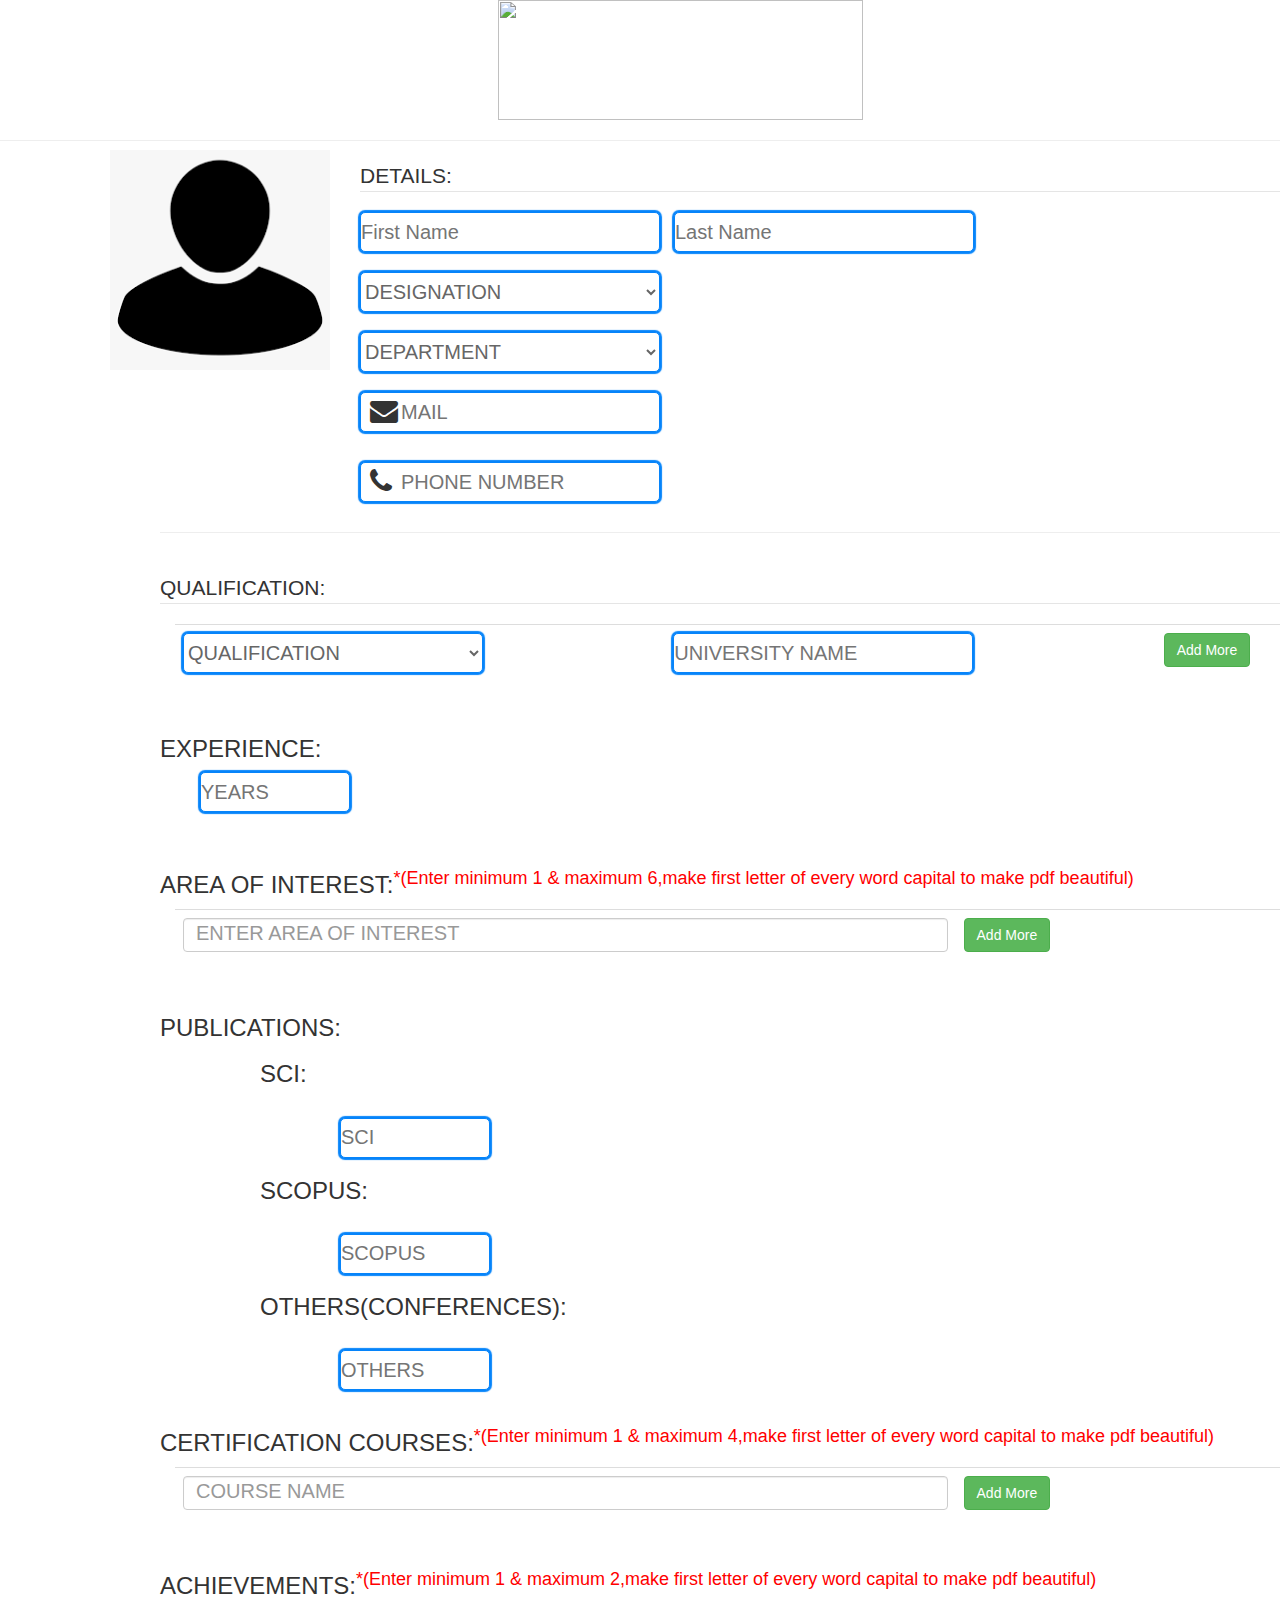
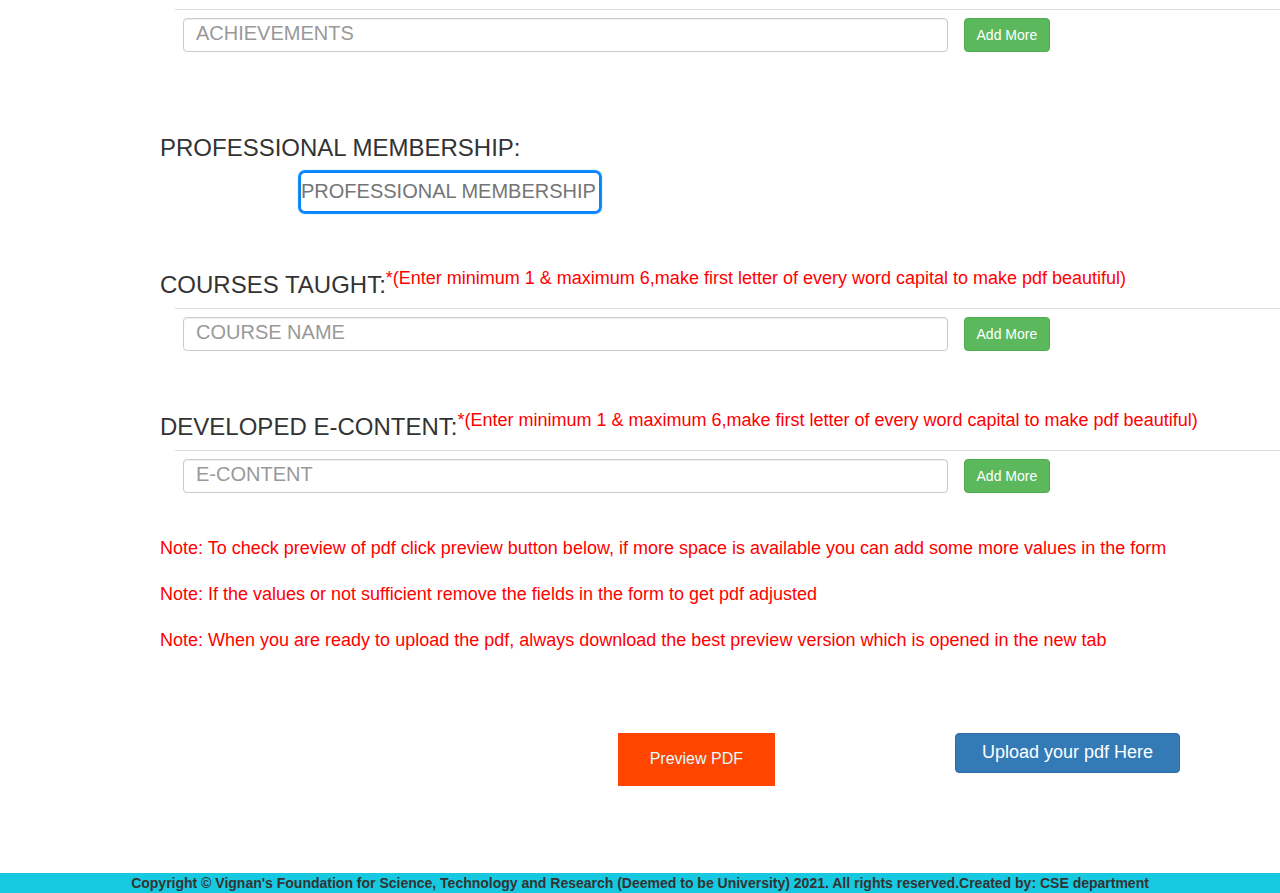
==== commit e3356a02: "Add index.html" ====
--- a/index.html
+++ b/index.html
@@ -1,805 +1,798 @@
-<!DOCTYPE html>
-<html>
-
-<head>
-    <meta charset="utf-8" />
-    <title>REGISTRATION FORM</title>
-    <link rel="icon" href="vignan.png" type="image/x-icon">
-    <link rel="stylesheet" href="style.css">
-    <meta name="viewport" content="width=device-width, initial-scale=1">
-    <link rel="stylesheet" href="https://maxcdn.bootstrapcdn.com/bootstrap/3.4.1/css/bootstrap.min.css">
-    <script src="https://ajax.googleapis.com/ajax/libs/jquery/3.5.1/jquery.min.js"></script>
-    <script src="https://maxcdn.bootstrapcdn.com/bootstrap/3.4.1/js/bootstrap.min.js"></script>
-    <link rel="stylesheet" href="https://cdnjs.cloudflare.com/ajax/libs/font-awesome/4.7.0/css/font-awesome.min.css">
-    <script src="https://cdnjs.cloudflare.com/ajax/libs/jspdf/1.5.3/jspdf.min.js"></script>
-    <script src="https://cdnjs.cloudflare.com/ajax/libs/jspdf-autotable/3.5.6/jspdf.plugin.autotable.min.js"></script>
-
-    <script type="text/javascript" src="address.js"></script>
-    <script>
-        function getstr(str) {
-            var arr = str.toString().split(" ");
-            var max = 53;
-            var count = 0;
-            var check = 1;
-            var i;
-            var ans = ""
-            for (i = 0; i < arr.length; i++) {
-                if (arr[i].length + count <= max) {
-                    ans = ans + arr[i] + " ";
-                    count = count + arr[i].length + 1;
-                } else {
-                    ans = ans + "\n  " + arr[i] + " ";
-                    count = arr[i].length;
-                    check = check + 1;
-                }
-            }
-            if (ans == "")
-                check = 0;
-            return [ans, check];
-        }
-
-        $(document).ready(function() {
-            var i = 1;
-            $('#add').click(function() {
-                i++;
-                $('#dynamic_field').append('<tr id="row' + i + '"><td><input type="text" name="name[]" placeholder="ENTER AREA OF INTEREST" class="form-control name_list" /></td><td><button type="button" name="remove" id="' + i + '" class="btn btn-danger btn_remove">X</button></td></tr>');
-            });
-            $(document).on('click', '.btn_remove', function() {
-                var button_id = $(this).attr("id");
-                $('#row' + button_id + '').remove();
-            });
-
-        });
-
-
-
-        function sentenceCase(str) {
-            return str.toUpperCase();
-        }
-
-
-        function get() {
-            var i;
-            var doc = new jsPDF("p", "mm", "a3", true);
-            doc.setFillColor(236, 243, 243);
-            doc.rect(0, 0, 500, 500, "F");
-            doc.addImage(vignanlogo(), 'JPEG', 180, 5, 115, 40, '', 'FAST');
-
-            doc.setFillColor(255, 115, 0);
-            doc.rect(0, 14, 180, 13, "F");
-            doc.setFillColor(255, 115, 0);
-            doc.rect(0, 400, 350, 13, "F");
-
-            doc.setFontSize(22);
-            doc.setFont("times");
-            doc.setFontType("bold")
-            doc.setTextColor(255, 255, 255);
-            doc.text(40, 409, "DEPARTMENT OF COMPUTER SCIENCE AND ENGINEERING")
-            doc.text(5, 23, sentenceCase(document.getElementsByName("firstname")[0].value).toUpperCase() + "'S" + "  PROFILE");
-            var photo = document.getElementById("photo").getAttribute("src");
-            doc.addImage(photo, 'JPEG', 204, 57, 65, 80, '', 'FAST');
-            doc.setFontType("italic")
-
-            /*personal*/
-            doc.setTextColor(52, 118, 224);
-            doc.text(15, 65, document.getElementsByName("firstname")[0].value + " " + document.getElementsByName("lastname")[0].value);
-            doc.setTextColor(0, 0, 0);
-            doc.text(15, 80, document.getElementById("designation").value);
-            doc.text(15, 95, document.getElementById("department").value);
-            doc.addImage(mail(), 'JPEG', 15, 103, 10, 10, '', 'FAST');
-            doc.text(26, 110, document.getElementById("email").value)
-            doc.addImage(phone(), 'JPEG', 15, 120, 10, 10, '', 'FAST');
-            doc.text(26, 127, document.getElementById("phonenumber").value)
-                //doc.save("a.pdf");
-
-            /*body*/
-            doc.setFontType("normal");
-            doc.setFontSize(22);
-            var edu = document.getElementsByName("QUALIFICATION[]");
-            var uni = document.getElementsByName("university[]");
-            var i;
-            var education = [];
-            var university = [];
-            for (i = 0; i < edu.length; i++) {
-                education.push(edu[i].value);
-                university.push(uni[i].value);
-            }
-            var k = 0;
-            k = 0;
-            for (i = 0; i < edu.length; i++) {
-                doc.setTextColor(0, 0, 0);
-                doc.text(100, 150 + k, "• " + education[i] + ", " + university[i]);
-                k += 10;
-            }
-            doc.setTextColor(52, 118, 224);
-            doc.text(15, 150, "Qualification :");
-            doc.setTextColor(0, 0, 0);
-
-            var pos = edu.length * 8;
-            doc.setTextColor(52, 118, 224);
-            doc.text(15, 160 + pos, "Experience :");
-            doc.setTextColor(0, 0, 0);
-            doc.text(103, 160 + pos, document.getElementsByName("years")[0].value + " Years");
-            doc.setTextColor(52, 118, 224);
-            pos = pos + 175;
-            doc.text(15, pos, "Research Area Of Interest :");
-
-
-            var ans = ''
-            var a = document.getElementsByName('name[]');
-            for (i = 0; i < a.length; i++) {
-                if (i != a.length - 1) {
-                    ans = ans + a[i].value + ", ";
-                } else {
-                    ans = ans + a[i].value;
-                }
-            }
-            doc.autoTable([
-                ['']
-            ], [
-                [ans]
-            ], {
-                bodyStyles: {
-                    valign: 'top'
-                },
-                styles: {
-                    overflow: 'linebreak',
-                    overflowColumns: false,
-                },
-                columnWidth: 'wrap',
-                columnStyles: {
-                    0: {
-                        cellWidth: 190,
-                        font: 'times',
-                        fontSize: 22,
-                        fillColor: [236, 243, 243],
-                        textColor: [0, 0, 0]
-                    },
-
-                },
-                margin: {
-                    left: 100
-                },
-
-                startY: pos - 8,
-                theme: 'plain',
-            })
-            var finalY = doc.lastAutoTable.finalY + 10;
-            var pos = finalY;
-            var sci = document.getElementsByName("sci")[0].value;
-            var scopus = document.getElementsByName("scopus")[0].value;
-            var others = document.getElementsByName("others")[0].value;
-            doc.setTextColor(52, 118, 224);
-            if ((sci != "" && sci != '0') || (scopus != "" && scopus != '0') || (others != "" && others != '0')) {
-                doc.text(15, pos, "Publications :")
-                ans = ""
-                if (sci != "" && sci != '0') {
-                    pos = pos + 10;
-                    doc.text(65, pos, "• SCI          :")
-                    ans = ans + sci + "\n";
-                }
-                if (scopus != "" && scopus != '0') {
-                    pos = pos + 10;
-                    doc.text(65, pos, "• SCOPUS :")
-                    ans = ans + scopus + "\n";
-                }
-                if (others != "" && others != '0') {
-                    pos = pos + 10;
-                    doc.text(65, pos, "• OTHERS :")
-                    ans = ans + others + "\n";
-                }
-                doc.autoTable([
-                    ['']
-                ], [
-                    [ans]
-                ], {
-                    bodyStyles: {
-                        valign: 'top'
-                    },
-                    styles: {
-                        overflow: 'linebreak',
-                        overflowColumns: false,
-                    },
-                    columnWidth: 'wrap',
-                    columnStyles: {
-                        0: {
-                            cellWidth: 190,
-                            font: 'times',
-                            fontSize: 24,
-                            fillColor: [236, 243, 243],
-                            textColor: [0, 0, 0]
-                        },
-
-                    },
-                    margin: {
-                        left: 105
-                    },
-
-                    startY: finalY + 2,
-                    theme: 'plain',
-                })
-                pos = pos + 10
-            }
-            doc.text(15, pos, "Certification Courses :")
-            var ans = ''
-            var a = document.getElementsByName('name1[]');
-            for (i = 0; i < a.length; i++) {
-                if (i != a.length - 1) {
-                    ans = ans + '• ' + a[i].value + '\n';
-                } else {
-                    ans = ans + '• ' + a[i].value;
-                }
-            }
-            doc.autoTable([
-                ['']
-            ], [
-                [ans]
-            ], {
-                bodyStyles: {
-                    valign: 'top'
-                },
-                styles: {
-                    overflow: 'linebreak',
-                    overflowColumns: false,
-                },
-                columnWidth: 'wrap',
-                columnStyles: {
-                    0: {
-                        cellWidth: 190,
-                        font: 'times',
-                        fontSize: 22,
-                        fillColor: [236, 243, 243],
-                        textColor: [0, 0, 0]
-                    },
-
-                },
-                margin: {
-                    left: 100
-                },
-
-                startY: pos - 8,
-                theme: 'plain',
-            })
-            var finalY = doc.lastAutoTable.finalY + 10;
-            var pos = finalY;
-            doc.setTextColor(52, 118, 224);
-            doc.text(15, pos, "Achievements :")
-            var ans = ''
-            var a = document.getElementsByName('name4[]');
-            for (i = 0; i < a.length; i++) {
-                if (i != a.length - 1) {
-                    ans = ans + '• ' + a[i].value + '\n';
-                } else {
-                    ans = ans + '• ' + a[i].value;
-                }
-            }
-            doc.autoTable([
-                ['']
-            ], [
-                [ans]
-            ], {
-                bodyStyles: {
-                    valign: 'top'
-                },
-                styles: {
-                    overflow: 'linebreak',
-                    overflowColumns: false,
-                },
-                columnWidth: 'wrap',
-                columnStyles: {
-                    0: {
-                        cellWidth: 190,
-                        font: 'times',
-                        fontSize: 22,
-                        fillColor: [236, 243, 243],
-                        textColor: [0, 0, 0]
-                    },
-
-                },
-                margin: {
-                    left: 100
-                },
-
-                startY: pos - 8,
-                theme: 'plain',
-            })
-            var finalY = doc.lastAutoTable.finalY + 10;
-            var pos = finalY;
-            doc.setTextColor(52, 118, 224);
-            doc.text(15, pos, "Membership in Professional Bodies :")
-            doc.autoTable([
-                ['']
-            ], [
-                [document.getElementsByName('pm')[0].value]
-            ], {
-                bodyStyles: {
-                    valign: 'top'
-                },
-                styles: {
-                    overflow: 'linebreak',
-                    overflowColumns: false,
-                },
-                columnWidth: 'wrap',
-                columnStyles: {
-                    0: {
-                        cellWidth: 150,
-                        font: 'times',
-                        fontSize: 22,
-                        fillColor: [236, 243, 243],
-                        textColor: [0, 0, 0]
-                    },
-
-                },
-                margin: {
-                    left: 133
-                },
-
-                startY: pos - 8,
-                theme: 'plain',
-            })
-            var finalY = doc.lastAutoTable.finalY + 10;
-            var pos = finalY;
-            doc.setTextColor(52, 118, 224);
-            doc.text(15, pos, "Course Taught :")
-            var ans = ''
-            var a = document.getElementsByName('name3[]');
-            for (i = 0; i < a.length; i++) {
-                if (i != a.length - 1) {
-                    ans = ans + a[i].value + ", ";
-                } else {
-                    ans = ans + a[i].value;
-                }
-            }
-            doc.autoTable([
-                ['']
-            ], [
-                [ans]
-            ], {
-                bodyStyles: {
-                    valign: 'top'
-                },
-                styles: {
-                    overflow: 'linebreak',
-                    overflowColumns: false,
-                },
-                columnWidth: 'wrap',
-                columnStyles: {
-                    0: {
-                        cellWidth: 190,
-                        font: 'times',
-                        fontSize: 22,
-                        fillColor: [236, 243, 243],
-                        textColor: [0, 0, 0]
-                    },
-
-                },
-                margin: {
-                    left: 100
-                },
-
-                startY: pos - 8,
-                theme: 'plain',
-            })
-            var finalY = doc.lastAutoTable.finalY + 10;
-            var pos = finalY;
-            doc.setTextColor(52, 118, 224);
-            doc.text(15, pos, "E-Content Developed :")
-            var ans = ''
-            var a = document.getElementsByName('name6[]');
-            for (i = 0; i < a.length; i++) {
-                if (i != a.length - 1) {
-                    ans = ans + a[i].value + ", ";
-                } else {
-                    ans = ans + a[i].value;
-                }
-            }
-            doc.autoTable([
-                ['']
-            ], [
-                [ans]
-            ], {
-                bodyStyles: {
-                    valign: 'top'
-                },
-                styles: {
-                    overflow: 'linebreak',
-                    overflowColumns: false,
-                },
-                columnWidth: 'wrap',
-                columnStyles: {
-                    0: {
-                        cellWidth: 190,
-                        font: 'times',
-                        fontSize: 22,
-                        fillColor: [236, 243, 243],
-                        textColor: [0, 0, 0]
-                    },
-
-                },
-                margin: {
-                    left: 100
-                },
-
-                startY: pos - 8,
-                theme: 'plain',
-            })
-            window.open(doc.output('bloburl'))
-        }
-
-        function display() {
-            var years = document.getElementsByName("years")[0].value;
-
-            var firstname = document.getElementsByName("firstname")[0].value;
-            var lastname = document.getElementsByName("lastname")[0].value;
-            var designation = document.getElementById("designation").value;
-            var department = document.getElementById("department").value;
-            var email = document.getElementById("email").value;
-            var phonenumber = document.getElementById("phonenumber").value;
-            var photo = document.getElementById("photo").getAttribute("src");
-            var Qual = document.getElementsByName("QUALIFICATION[]");
-            var uni = document.getElementsByName("university[]");
-            var area = document.getElementsByName("name[]");
-            var sci = document.getElementsByName("sci")[0].value;
-            var scopus = document.getElementsByName("scopus")[0].value;
-            var others = document.getElementsByName("others")[0].value;
-            var certification = document.getElementsByName("name1[]");
-            var achievements = document.getElementsByName("name4[]");
-            var MEMBERSHIP = document.getElementsByName("pm")[0].value;
-            var courses = document.getElementsByName("name3[]");
-            var i;
-            if (years != "") {
-                if (firstname != "" && lastname != "") {
-                    if (designation != 'DESIGNATION') {
-                        if (department != 'DEPARTMENT') {
-                            if (email != "") {
-                                if (phonenumber != "") {
-                                    if (photo != 'profile1.png') {
-
-                                        if (MEMBERSHIP != "") {
-                                            for (i = 0; i < Qual.length; i++) {
-                                                if (Qual[i].value == 'QUALIFICATION' || uni[i].value == "")
-                                                    break;
-                                            }
-                                            if (i == Qual.length) {
-                                                for (i = 0; i < area.length; i++) {
-                                                    if (area[i].value == "")
-                                                        break;
-                                                }
-                                                if (i == area.length) {
-                                                    for (i = 0; i < certification.length; i++) {
-                                                        if (certification[i].value == "")
-                                                            break;
-                                                    }
-                                                    if (i == certification.length) {
-                                                        for (i = 0; i < achievements.length; i++) {
-                                                            if (achievements[i].value == "")
-                                                                break;
-                                                        }
-                                                        if (i == achievements.length) {
-                                                            for (i = 0; i < courses.length; i++) {
-                                                                if (courses[i].value == "")
-                                                                    break;
-                                                            }
-                                                            if (i == courses.length) {
-                                                                get()
-                                                            } else
-                                                                window.alert("fill courses correctly")
-                                                        } else
-                                                            window.alert("fill achievemets details correctly")
-                                                    } else
-                                                        window.alert("fill certification courses correctly")
-                                                } else
-                                                    window.alert("fill area of interest correctly")
-                                            } else
-                                                window.alert("fill education details correctly")
-                                        } else
-                                            window.alert("fill membership correctly");
-                                    } else
-                                        window.alert("please pic profile pic");
-
-                                } else
-                                    window.alert("Please enter phone number")
-                            } else
-                                window.alert("fill email correctly")
-                        } else
-                            window.alert("select the department")
-                    } else
-                        window.alert("fill designation correctly")
-                } else
-                    window.alert("fill name correctly")
-            } else
-                window.alert("fill experience correctly");
-
-
-
-        }
-    </script>
-</head>
-
-<body>
-    <div class="header">
-        <img src="img.jpg" width="300px" height="100px">
-    </div>
-    <hr>
-    <div class="body">
-        <div class="profile-pic-div">
-            <img src="profile1.png" id="photo"><br>
-            <input type="file" id="file" accept="image/jpeg">
-            <label for="file" id="uploadBtn" style="text-align: center;">Choose Photo</label>
-        </div>
-        <script>
-            const imgDiv = document.querySelector('.profile-pic-div');
-            const img = document.querySelector('#photo');
-            const file = document.querySelector('#file');
-            const uploadBtn = document.querySelector('#uploadBtn');
-
-            imgDiv.addEventListener('mouseenter', function() {
-                uploadBtn.style.display = "block"
-            });
-            imgDiv.addEventListener('mouseleave', function() {
-                uploadBtn.style.display = "none"
-            });
-            file.addEventListener('change', function() {
-                const choosedFile = this.files[0];
-                if (choosedFile) {
-                    const reader = new FileReader();
-                    reader.addEventListener('load', function() {
-                        img.setAttribute('src', reader.result);
-                    });
-                    reader.readAsDataURL(choosedFile);
-
-                }
-            })
-        </script>
-        <form style="margin-left: 200px;">
-            <fieldset>
-                <legend>DETAILS:</legend>
-                <input class="textbox" type="text" placeholder="First Name" name="firstname">
-                <input class="textbox" type="text" placeholder="Last Name" name="lastname" style="margin-left: 10px;">
-                </br>
-                </br>
-                <select id="designation" class="textbox">
-            <option value="DESIGNATION">DESIGNATION</option>
-            <option value="Assistant Professor">ASSISTANT PROFESSOR</option>
-            <option value="Associate Professor">ASSOCIATE PROFESSOR</option>
-            <option value="Professor">PROFESSOR</option>
-          </select>
-                </br>
-                </br>
-                <select id="department" class="textbox">
-            <option  value="DEPARTMENT">DEPARTMENT</option>
-            <option value="Computer Science and Engineering">Computer Science and Engineering</option>
-          </select>
-                </br>
-                </br>
-                <div class="input-icons">
-                    <i class="fa fa-envelope icon fa-2x"></i>
-                    <input class="input-field" type="text" placeholder="MAIL" id="email" required>
-                </div>
-                <div class="input-icons">
-                    </BR>
-                    <i class="fa fa-phone icon fa-2x"></i>
-                    <input class="input-field" type="number" placeholder="PHONE NUMBER" id="phonenumber">
-                </div>
-            </fieldset>
-        </form>
-        <hr>
-        <form style="margin-left: 20px;">
-            <br>
-            <legend>QUALIFICATION:</legend>
-            <div class="container">
-                <div class="form-group">
-                    <div class="table-responsive">
-                        <table class="table " id="dynamic_field2">
-                            <tr>
-                                <td><select name="QUALIFICATION[]" class="textbox" placeholder="Qualification">
-                                        <option value="QUALIFICATION">QUALIFICATION</option>
-                                        <option value="B.Tech">UG</option>
-                                        <option value="M.Tech">PG</option>
-                                        <option value="Ph.D">PHD</option>
-                                    </select></td>
-                                <td><input class="textbox" type="text" placeholder="UNIVERSITY NAME" name="university[]"></td>
-                                <td><button type="button" name="add" id="add3" class="btn btn-success">Add More</button></td>
-                            </tr>
-                        </table>
-                    </div>
-                </div>
-            </div>
-
-            <h3>EXPERIENCE:</h3>
-            <input class="textbox" type="number" placeholder="YEARS" name="years" style="width:150px;margin-left: 180px;">
-            <h3>AREA OF INTEREST:<span class="warning"><sup class='warning'>*(Enter minimum 1 & maximum 6,make first letter of every word capital to make pdf beautiful)</sup></span></h3>
-            <div class="container">
-                <div class="form-group">
-
-                    <div class="table-responsive">
-                        <table class="table " id="dynamic_field">
-                            <tr>
-                                <td><input type="text" name="name[]" placeholder="ENTER AREA OF INTEREST" class="form-control name_list" /></td>
-                                <td><button type="button" name="add" id="add" class="btn btn-success">Add More</button></td>
-                            </tr>
-                        </table>
-
-                    </div>
-
-                </div>
-            </div>
-            <h3>PUBLICATIONS:</h3>
-            <h3 style="margin-left: 180px;">SCI:</h3>
-            </br>
-            <input class="textbox" type="number" placeholder="SCI" name="sci" style="width:150px;margin-left: 200px;">
-            <h3 style="margin-left: 180px;">SCOPUS</h3>
-            </br>
-            <input class="textbox" type="number" placeholder="SCOPUS" name="scopus" style="width:150px;margin-left: 200px;">
-            <h3 style="margin-left: 180px;">OTHERS(CONFERENCES):</h3>
-            </br>
-            <input class="textbox" type="number" placeholder="OTHERS" name="others" style="width:150px;margin-left: 200px;">
-            <h3>CERTIFICATION COURSES:<span class="warning"><sup class='warning'>*(Enter minimum 1 & maximum 6,make first letter of every word capital to make pdf beautiful)</sup></span></h3>
-            <div class="container">
-                <div class="form-group">
-
-                    <div class="table-responsive">
-                        <table class="table" id="dynamic_field1">
-                            <tr>
-                                <td><input type="text" name="name1[]" placeholder="COURSE NAME" class="form-control name_list" /></td>
-                                <td><button type="button" name="add" id="add1" class="btn btn-success">Add More</button></td>
-                            </tr>
-                        </table>
-
-                    </div>
-
-                </div>
-            </div>
-            <script>
-                $(document).ready(function() {
-                    var J = 1;
-                    $('#add1').click(function() {
-                        J++;
-                        $('#dynamic_field1').append('<tr id="row1' + J + '"><td><input type="text" name="name1[]" placeholder="COURSE NAME" class="form-control name_list" /></td><td><button type="button" name="remove" id="' + J + '" class="btn btn-danger btn_remove1">X</button></td></tr>');
-                    });
-                    $(document).on('click', '.btn_remove1', function() {
-                        var button_id = $(this).attr("id");
-                        $('#row1' + button_id + '').remove();
-                    });
-
-                });
-            </script>
-
-            <h3>ACHIEVEMENTS:<span class="warning"><sup class='warning'>*(Enter minimum 1 & maximum 2,make first letter of every word capital to make pdf beautiful)</sup></span></h3>
-            <div class="container">
-                <div class="form-group">
-
-                    <div class="table-responsive">
-                        <table class="table" id="dynamic_field10">
-                            <tr>
-                                <td><input type="text" name="name4[]" placeholder="ACHIEVEMENTS" class="form-control name_list" /></td>
-                                <td><button type="button" name="add" id="add10" class="btn btn-success">Add More</button></td>
-                            </tr>
-                        </table>
-
-                    </div>
-
-                </div>
-            </div>
-            <script>
-                $(document).ready(function() {
-                    var J = 1;
-                    $('#add10').click(function() {
-                        J++;
-                        $('#dynamic_field10').append('<tr id="row' + J + '"><td><input type="text" name="name4[]" placeholder="ACHIEVEMENTS" class="form-control name_list" /></td><td><button type="button" name="remove" id="' + J + '" class="btn btn-danger btn_remove10">X</button></td></tr>');
-                    });
-                    $(document).on('click', '.btn_remove10', function() {
-                        var button_id = $(this).attr("id");
-                        $('#row' + button_id + '').remove();
-                    });
-
-                });
-            </script>
-            <script>
-                $(document).ready(function() {
-                    var J = 1;
-                    $('#add3').click(function() {
-                        J++;
-                        $('#dynamic_field2').append('<tr id="row2' + J + '"><td><select name="QUALIFICATION[]" class="textbox" placeholder="Qualification"><option value="QUALIFICATION">QUALIFICATION</option><option value="B.Tech">UG</option><option value="M.Tech">PG</option><option value="Ph.D">PHD</option></td><td><input class="textbox" type="text" placeholder="UNIVERSITY NAME" name="university[]"></td><td><button type="button" name="remove" id="' + J + '" class="btn btn-danger btn_remove5">X</button ></tr > ');
-                    });
-                    $(document).on('click', '.btn_remove5', function() {
-                        var button_id = $(this).attr("id");
-                        $('#row2' + button_id + '').remove();
-                    });
-
-                });
-            </script>
-            <h3>PROFESSIONAL MEMBERSHIP:</h3>
-            </br>
-            <input class="textbox" type="text" placeholder="PROFESSIONAL MEMBERSHIP" name="pm" style="margin-left: 180px;">
-            <h3>COURSES Taught:<span class="warning"><sup class='warning'>*(Enter minimum 1 & maximum 6,make first letter of every word capital to make pdf beautiful)</sup></span></h3>
-            <div class="container">
-                <div class="form-group">
-
-                    <div class="table-responsive">
-                        <table class="table" id="dynamic_field3">
-                            <tr>
-                                <td><input type="text" name="name3[]" placeholder="COURSE NAME" class="form-control name_list" /></td>
-                                <td><button type="button" name="add" id="add2" class="btn btn-success">Add More</button></td>
-                            </tr>
-                        </table>
-
-                    </div>
-
-                </div>
-            </div>
-            <script>
-                $(document).ready(function() {
-                    var k = 1;
-                    $('#add2').click(function() {
-                        k++;
-                        $('#dynamic_field3').append('<tr id="row2' + k + '"><td><input type="text" name="name3[]" placeholder="COURSE NAME" class="form-control name_list" /></td><td><button type="button" name="remove" id="' + k + '" class="btn btn-danger btn_remove2">X</button></td></tr>');
-                    });
-                    $(document).on('click', '.btn_remove2', function() {
-                        var button_id = $(this).attr("id");
-                        $('#row2' + button_id + '').remove();
-                    });
-
-                });
-            </script>
-            <h3>DEVELOPED E-CONTENT:<span class="warning"><sup class='warning'>*(Enter minimum 1 & maximum 6,make first letter of every word capital to make pdf beautiful)</sup></span></h3>
-            <div class="container">
-                <div class="form-group">
-
-                    <div class="table-responsive">
-                        <table class="table" id="dynamic_field80">
-                            <tr>
-                                <td><input type="text" name="name6[]" placeholder="E-CONTENT" class="form-control name_list" /></td>
-                                <td><button type="button" name="add" id="add11" class="btn btn-success">Add More</button></td>
-                            </tr>
-                        </table>
-
-                    </div>
-
-                </div>
-            </div>
-            <script>
-                $(document).ready(function() {
-                    var J = 1;
-                    $('#add11').click(function() {
-                        J++;
-                        $('#dynamic_field80').append('<tr id="row80' + J + '"><td><input type="text" name="name6[]" placeholder="E-CONTENT" class="form-control name_list" /></td><td><button type="button" name="remove" id="' + J + '" class="btn btn-danger btn_remove20">X</button></td></tr>');
-                    });
-                    $(document).on('click', '.btn_remove20', function() {
-                        var button_id = $(this).attr("id");
-                        $('#row80' + button_id + '').remove();
-                    });
-
-                });
-            </script>
-            <span class="warning"> Note:To check preview of pdf click preview button below, if more space is available you can add some more values in the form  </span>
-            <br>
-            <span class="warning"> Note:if the values or not sufficient remove the fields in the form to get pdf adjusted</span>
-            <br>
-            <span class="warning"> Note:to upload the pdf download the best preview opened in the new tab</span>
-            <br>
-            <br>
-            <br>
-            <br>
-            <br>
-            <a class="btn btn-primary" style="width:225px;height:40px;font-size:18px;float: right;margin-right: 100px;text-align: center;" href="https://script.google.com/macros/s/AKfycbyKIMyn1rDxVCuFg3l0vUc7cpMCRdAOjxK8RFJ65Aal_8mV0t4AKbcMXo60cq4KOYfEOQ/exec" role="button"
-                target="_blank">Upload your pdf Here</a>
-
-            <button style="left: auto;color: lightcyan;font-stretch: ultra-expanded;" type="button" class="sum" onclick="display()">Preview PDF</button>
-
-            <br>
-            <br>
-            <br>
-            <br>
-            <br>
-            <br>
-            <br>
-            </fieldset>
-        </form>
-
-        <script>
-        </script>
-        <footer style="background-color: rgb(22, 201, 224);font-weight: bold;text-align: center;">Copyright © Vignan's Foundation for Science, Technology and Research (Deemed to be University) 2021. All rights reserved.Created by: CSE department</footer>
-</body>
-
-</html>+<!DOCTYPE html>
+<html>
+
+<head>
+    <meta charset="utf-8" />
+    <title>REGISTRATION FORM</title>
+    <link rel="icon" href="vignan.png" type="image/x-icon">
+    <link rel="stylesheet" href="style.css">
+    <meta name="viewport" content="width=device-width, initial-scale=1">
+    <link rel="stylesheet" href="https://maxcdn.bootstrapcdn.com/bootstrap/3.4.1/css/bootstrap.min.css">
+    <script src="https://ajax.googleapis.com/ajax/libs/jquery/3.5.1/jquery.min.js"></script>
+    <script src="https://maxcdn.bootstrapcdn.com/bootstrap/3.4.1/js/bootstrap.min.js"></script>
+    <link rel="stylesheet" href="https://cdnjs.cloudflare.com/ajax/libs/font-awesome/4.7.0/css/font-awesome.min.css">
+    <script src="https://cdnjs.cloudflare.com/ajax/libs/jspdf/1.5.3/jspdf.min.js"></script>
+    <script src="https://cdnjs.cloudflare.com/ajax/libs/jspdf-autotable/3.5.6/jspdf.plugin.autotable.min.js"></script>
+
+    <script type="text/javascript" src="address.js"></script>
+    <script>
+        function getstr(str) {
+            var arr = str.toString().split(" ");
+            var max = 53;
+            var count = 0;
+            var check = 1;
+            var i;
+            var ans = ""
+            for (i = 0; i < arr.length; i++) {
+                if (arr[i].length + count <= max) {
+                    ans = ans + arr[i] + " ";
+                    count = count + arr[i].length + 1;
+                } else {
+                    ans = ans + "\n  " + arr[i] + " ";
+                    count = arr[i].length;
+                    check = check + 1;
+                }
+            }
+            if (ans == "")
+                check = 0;
+            return [ans, check];
+        }
+
+        $(document).ready(function() {
+            var i = 1;
+            $('#add').click(function() {
+                i++;
+                $('#dynamic_field').append('<tr id="row' + i + '"><td><input type="text" name="name[]" placeholder="ENTER AREA OF INTEREST" class="form-control name_list" /></td><td><button type="button" name="remove" id="' + i + '" class="btn btn-danger btn_remove">X</button></td></tr>');
+            });
+            $(document).on('click', '.btn_remove', function() {
+                var button_id = $(this).attr("id");
+                $('#row' + button_id + '').remove();
+            });
+
+        });
+
+
+
+        function sentenceCase(str) {
+            return str.toUpperCase();
+        }
+
+
+        function get() {
+            var i;
+            var doc = new jsPDF("p", "mm", "a3", true);
+            doc.setFillColor(236, 243, 243);
+            doc.rect(0, 0, 500, 500, "F");
+            doc.addImage(vignanlogo(), 'JPEG', 180, 5, 115, 40, '', 'FAST');
+
+            doc.setFillColor(255, 115, 0);
+            doc.rect(0, 14, 180, 13, "F");
+            doc.setFillColor(255, 115, 0);
+            doc.rect(0, 400, 350, 13, "F");
+
+            doc.setFontSize(22);
+            doc.setFont("times");
+            doc.setFontType("bold")
+            doc.setTextColor(255, 255, 255);
+            doc.text(40, 409, "DEPARTMENT OF COMPUTER SCIENCE AND ENGINEERING")
+            doc.text(5, 23, sentenceCase(document.getElementsByName("firstname")[0].value).toUpperCase() + "'S" + "  PROFILE");
+            var photo = document.getElementById("photo").getAttribute("src");
+            doc.addImage(photo, 'JPEG', 204, 57, 65, 80, '', 'FAST');
+            doc.setFontType("italic")
+
+            /*personal*/
+            doc.setTextColor(52, 118, 224);
+            doc.text(15, 65, document.getElementsByName("firstname")[0].value + " " + document.getElementsByName("lastname")[0].value);
+            doc.setTextColor(0, 0, 0);
+            doc.text(15, 80, document.getElementById("designation").value);
+            doc.text(15, 95, document.getElementById("department").value);
+            doc.addImage(mail(), 'JPEG', 15, 103, 10, 10, '', 'FAST');
+            doc.text(26, 110, document.getElementById("email").value)
+            doc.addImage(phone(), 'JPEG', 15, 120, 10, 10, '', 'FAST');
+            doc.text(26, 127, document.getElementById("phonenumber").value)
+                //doc.save("a.pdf");
+
+            /*body*/
+            doc.setFontType("normal");
+            doc.setFontSize(22);
+            var edu = document.getElementsByName("QUALIFICATION[]");
+            var uni = document.getElementsByName("university[]");
+            var i;
+            var education = [];
+            var university = [];
+            for (i = 0; i < edu.length; i++) {
+                education.push(edu[i].value);
+                university.push(uni[i].value);
+            }
+            var k = 0;
+            k = 0;
+            for (i = 0; i < edu.length; i++) {
+                doc.setTextColor(0, 0, 0);
+                doc.text(100, 150 + k, "• " + education[i] + ", " + university[i]);
+                k += 10;
+            }
+            doc.setTextColor(52, 118, 224);
+            doc.text(15, 150, "Qualification :");
+            doc.setTextColor(0, 0, 0);
+
+            var pos = edu.length * 8;
+            doc.setTextColor(52, 118, 224);
+            doc.text(15, 160 + pos, "Experience :");
+            doc.setTextColor(0, 0, 0);
+            doc.text(103, 160 + pos, document.getElementsByName("years")[0].value + " Years");
+            doc.setTextColor(52, 118, 224);
+            pos = pos + 175;
+            doc.text(15, pos, "Research Area of Interest :");
+
+
+            var ans = ''
+            var a = document.getElementsByName('name[]');
+            for (i = 0; i < a.length; i++) {
+                if (i != a.length - 1) {
+                    ans = ans + a[i].value + ", ";
+                } else {
+                    ans = ans + a[i].value;
+                }
+            }
+            doc.autoTable([
+                ['']
+            ], [
+                [ans]
+            ], {
+                bodyStyles: {
+                    valign: 'top'
+                },
+                styles: {
+                    overflow: 'linebreak',
+                    overflowColumns: false,
+                },
+                columnWidth: 'wrap',
+                columnStyles: {
+                    0: {
+                        cellWidth: 190,
+                        font: 'times',
+                        fontSize: 22,
+                        fillColor: [236, 243, 243],
+                        textColor: [0, 0, 0]
+                    },
+
+                },
+                margin: {
+                    left: 100
+                },
+
+                startY: pos - 8,
+                theme: 'plain',
+            })
+            var finalY = doc.lastAutoTable.finalY + 10;
+            var pos = finalY;
+            var sci = document.getElementsByName("sci")[0].value;
+            var scopus = document.getElementsByName("scopus")[0].value;
+            var others = document.getElementsByName("others")[0].value;
+            doc.setTextColor(52, 118, 224);
+            if ((sci != "" && sci != '0') || (scopus != "" && scopus != '0') || (others != "" && others != '0')) {
+                doc.text(15, pos, "Publications :")
+                ans = ""
+                if (sci != "" && sci != '0') {
+                    pos = pos + 10;
+                    doc.text(65, pos, "• SCI          :")
+                    ans = ans + sci + "\n";
+                }
+                if (scopus != "" && scopus != '0') {
+                    pos = pos + 10;
+                    doc.text(65, pos, "• SCOPUS :")
+                    ans = ans + scopus + "\n";
+                }
+                if (others != "" && others != '0') {
+                    pos = pos + 10;
+                    doc.text(65, pos, "• OTHERS :")
+                    ans = ans + others + "\n";
+                }
+                doc.autoTable([
+                    ['']
+                ], [
+                    [ans]
+                ], {
+                    bodyStyles: {
+                        valign: 'top'
+                    },
+                    styles: {
+                        overflow: 'linebreak',
+                        overflowColumns: false,
+                    },
+                    columnWidth: 'wrap',
+                    columnStyles: {
+                        0: {
+                            cellWidth: 190,
+                            font: 'times',
+                            fontSize: 24,
+                            fillColor: [236, 243, 243],
+                            textColor: [0, 0, 0]
+                        },
+
+                    },
+                    margin: {
+                        left: 105
+                    },
+
+                    startY: finalY + 2,
+                    theme: 'plain',
+                })
+                pos = pos + 10
+            }
+            doc.text(15, pos, "Certification Courses :")
+            var ans = ''
+            var a = document.getElementsByName('name1[]');
+            for (i = 0; i < a.length; i++) {
+                if (i != a.length - 1) {
+                    ans = ans + '• ' + a[i].value + '\n';
+                } else {
+                    ans = ans + '• ' + a[i].value;
+                }
+            }
+            doc.autoTable([
+                ['']
+            ], [
+                [ans]
+            ], {
+                bodyStyles: {
+                    valign: 'top'
+                },
+                styles: {
+                    overflow: 'linebreak',
+                    overflowColumns: false,
+                },
+                columnWidth: 'wrap',
+                columnStyles: {
+                    0: {
+                        cellWidth: 190,
+                        font: 'times',
+                        fontSize: 22,
+                        fillColor: [236, 243, 243],
+                        textColor: [0, 0, 0]
+                    },
+
+                },
+                margin: {
+                    left: 100
+                },
+
+                startY: pos - 8,
+                theme: 'plain',
+            })
+            var finalY = doc.lastAutoTable.finalY + 10;
+            var pos = finalY;
+            doc.setTextColor(52, 118, 224);
+            doc.text(15, pos, "Achievements :")
+            var ans = ''
+            var a = document.getElementsByName('name4[]');
+            for (i = 0; i < a.length; i++) {
+                if (i != a.length - 1) {
+                    ans = ans + '• ' + a[i].value + '\n';
+                } else {
+                    ans = ans + '• ' + a[i].value;
+                }
+            }
+            doc.autoTable([
+                ['']
+            ], [
+                [ans]
+            ], {
+                bodyStyles: {
+                    valign: 'top'
+                },
+                styles: {
+                    overflow: 'linebreak',
+                    overflowColumns: false,
+                },
+                columnWidth: 'wrap',
+                columnStyles: {
+                    0: {
+                        cellWidth: 190,
+                        font: 'times',
+                        fontSize: 22,
+                        fillColor: [236, 243, 243],
+                        textColor: [0, 0, 0]
+                    },
+
+                },
+                margin: {
+                    left: 100
+                },
+
+                startY: pos - 8,
+                theme: 'plain',
+            })
+            var finalY = doc.lastAutoTable.finalY + 10;
+            var pos = finalY;
+            doc.setTextColor(52, 118, 224);
+            doc.text(15, pos, "Membership in Professional Bodies :")
+            doc.autoTable([
+                ['']
+            ], [
+                [document.getElementsByName('pm')[0].value]
+            ], {
+                bodyStyles: {
+                    valign: 'top'
+                },
+                styles: {
+                    overflow: 'linebreak',
+                    overflowColumns: false,
+                },
+                columnWidth: 'wrap',
+                columnStyles: {
+                    0: {
+                        cellWidth: 150,
+                        font: 'times',
+                        fontSize: 22,
+                        fillColor: [236, 243, 243],
+                        textColor: [0, 0, 0]
+                    },
+
+                },
+                margin: {
+                    left: 133
+                },
+
+                startY: pos - 8,
+                theme: 'plain',
+            })
+            var finalY = doc.lastAutoTable.finalY + 10;
+            var pos = finalY;
+            doc.setTextColor(52, 118, 224);
+            doc.text(15, pos, "Courses Taught :")
+            var ans = ''
+            var a = document.getElementsByName('name3[]');
+            for (i = 0; i < a.length; i++) {
+                if (i != a.length - 1) {
+                    ans = ans + a[i].value + ", ";
+                } else {
+                    ans = ans + a[i].value;
+                }
+            }
+            doc.autoTable([
+                ['']
+            ], [
+                [ans]
+            ], {
+                bodyStyles: {
+                    valign: 'top'
+                },
+                styles: {
+                    overflow: 'linebreak',
+                    overflowColumns: false,
+                },
+                columnWidth: 'wrap',
+                columnStyles: {
+                    0: {
+                        cellWidth: 190,
+                        font: 'times',
+                        fontSize: 22,
+                        fillColor: [236, 243, 243],
+                        textColor: [0, 0, 0]
+                    },
+
+                },
+                margin: {
+                    left: 100
+                },
+
+                startY: pos - 8,
+                theme: 'plain',
+            })
+            var finalY = doc.lastAutoTable.finalY + 10;
+            var pos = finalY;
+            doc.setTextColor(52, 118, 224);
+            doc.text(15, pos, "E-Content Developed :")
+            var ans = ''
+            var a = document.getElementsByName('name6[]');
+            for (i = 0; i < a.length; i++) {
+                if (i != a.length - 1) {
+                    ans = ans + a[i].value + ", ";
+                } else {
+                    ans = ans + a[i].value;
+                }
+            }
+            doc.autoTable([
+                ['']
+            ], [
+                [ans]
+            ], {
+                bodyStyles: {
+                    valign: 'top'
+                },
+                styles: {
+                    overflow: 'linebreak',
+                    overflowColumns: false,
+                },
+                columnWidth: 'wrap',
+                columnStyles: {
+                    0: {
+                        cellWidth: 190,
+                        font: 'times',
+                        fontSize: 22,
+                        fillColor: [236, 243, 243],
+                        textColor: [0, 0, 0]
+                    },
+
+                },
+                margin: {
+                    left: 100
+                },
+
+                startY: pos - 8,
+                theme: 'plain',
+            })
+            window.open(doc.output('bloburl'))
+        }
+
+        function display() {
+            var years = document.getElementsByName("years")[0].value;
+
+            var firstname = document.getElementsByName("firstname")[0].value;
+            var lastname = document.getElementsByName("lastname")[0].value;
+            var designation = document.getElementById("designation").value;
+            var department = document.getElementById("department").value;
+            var email = document.getElementById("email").value;
+            var phonenumber = document.getElementById("phonenumber").value;
+            var photo = document.getElementById("photo").getAttribute("src");
+            var Qual = document.getElementsByName("QUALIFICATION[]");
+            var uni = document.getElementsByName("university[]");
+            var area = document.getElementsByName("name[]");
+            var sci = document.getElementsByName("sci")[0].value;
+            var scopus = document.getElementsByName("scopus")[0].value;
+            var others = document.getElementsByName("others")[0].value;
+            var certification = document.getElementsByName("name1[]");
+            var achievements = document.getElementsByName("name4[]");
+            var MEMBERSHIP = document.getElementsByName("pm")[0].value;
+            var courses = document.getElementsByName("name3[]");
+            var i;
+            if (years != "") {
+                if (firstname != "" && lastname != "") {
+                    if (designation != 'DESIGNATION') {
+                        if (department != 'DEPARTMENT') {
+                            if (email != "") {
+                                if (phonenumber != "") {
+                                    if (photo != 'profile1.png') {
+
+                                        if (MEMBERSHIP != "") {
+                                            for (i = 0; i < Qual.length; i++) {
+                                                if (Qual[i].value == 'QUALIFICATION' || uni[i].value == "")
+                                                    break;
+                                            }
+                                            if (i == Qual.length) {
+                                                for (i = 0; i < area.length; i++) {
+                                                    if (area[i].value == "")
+                                                        break;
+                                                }
+                                                if (i == area.length) {
+                                                    for (i = 0; i < certification.length; i++) {
+                                                        if (certification[i].value == "")
+                                                            break;
+                                                    }
+                                                    if (i == certification.length) {
+                                                        for (i = 0; i < achievements.length; i++) {
+                                                            if (achievements[i].value == "")
+                                                                break;
+                                                        }
+                                                        if (i == achievements.length) {
+                                                            for (i = 0; i < courses.length; i++) {
+                                                                if (courses[i].value == "")
+                                                                    break;
+                                                            }
+                                                            if (i == courses.length) {
+                                                                get()
+                                                            } else
+                                                                window.alert("fill courses correctly")
+                                                        } else
+                                                            window.alert("fill achievemets details correctly")
+                                                    } else
+                                                        window.alert("fill certification courses correctly")
+                                                } else
+                                                    window.alert("fill area of interest correctly")
+                                            } else
+                                                window.alert("fill education details correctly")
+                                        } else
+                                            window.alert("fill membership correctly");
+                                    } else
+                                        window.alert("please pic profile pic");
+
+                                } else
+                                    window.alert("Please enter phone number")
+                            } else
+                                window.alert("fill email correctly")
+                        } else
+                            window.alert("select the department")
+                    } else
+                        window.alert("fill designation correctly")
+                } else
+                    window.alert("fill name correctly")
+            } else
+                window.alert("fill experience correctly");
+
+
+
+        }
+    </script>
+</head>
+
+<body>
+    <div class="header">
+        <img src="img.jpg" width="365px" height="120px">
+    </div>
+    <hr>
+    <div class="body" style="margin-left: 160px;">
+        <div class="profile-pic-div" style="height: 220px;width: 220px;margin-left: 100px;">
+            <img src="profile1.png" id="photo"><br>
+            <input type="file" id="file" accept="image/jpeg">
+            <label for="file" id="uploadBtn" style="text-align: center;">Choose Photo</label>
+        </div>
+        <script>
+            const imgDiv = document.querySelector('.profile-pic-div');
+            const img = document.querySelector('#photo');
+            const file = document.querySelector('#file');
+            const uploadBtn = document.querySelector('#uploadBtn');
+
+            imgDiv.addEventListener('mouseenter', function() {
+                uploadBtn.style.display = "block"
+            });
+            imgDiv.addEventListener('mouseleave', function() {
+                uploadBtn.style.display = "none"
+            });
+            file.addEventListener('change', function() {
+                const choosedFile = this.files[0];
+                if (choosedFile) {
+                    const reader = new FileReader();
+                    reader.addEventListener('load', function() {
+                        img.setAttribute('src', reader.result);
+                    });
+                    reader.readAsDataURL(choosedFile);
+
+                }
+            })
+        </script>
+        <form style="margin-left: 200px;">
+            <fieldset>
+                <legend>DETAILS:</legend>
+                <input class="textbox" type="text" placeholder="First Name" name="firstname">
+                <input class="textbox" type="text" placeholder="Last Name" name="lastname" style="margin-left: 10px;">
+                </br>
+                </br>
+                <select id="designation" class="textbox">
+            <option value="DESIGNATION">DESIGNATION</option>
+            <option value="Assistant Professor">ASSISTANT PROFESSOR</option>
+            <option value="Associate Professor">ASSOCIATE PROFESSOR</option>
+            <option value="Professor">PROFESSOR</option>
+          </select>
+                </br>
+                </br>
+                <select id="department" class="textbox">
+            <option  value="DEPARTMENT">DEPARTMENT</option>
+            <option value="Computer Science and Engineering">Computer Science and Engineering</option>
+          </select>
+                </br>
+                </br>
+                <div class="input-icons">
+                    <i class="fa fa-envelope icon fa-2x"></i>
+                    <input class="input-field" type="text" placeholder="MAIL" id="email" required>
+                </div>
+                <div class="input-icons">
+                    </BR>
+                    <i class="fa fa-phone icon fa-2x"></i>
+                    <input class="input-field" type="number" placeholder="PHONE NUMBER" id="phonenumber">
+                </div>
+            </fieldset>
+        </form>
+        <hr>
+        <form>
+            <br>
+            <legend>QUALIFICATION:</legend>
+            <div class="container">
+                <div class="form-group">
+                    <div class="table-responsive">
+                        <table class="table " id="dynamic_field2">
+                            <tr>
+                                <td><select name="QUALIFICATION[]" class="textbox" placeholder="Qualification">
+                                        <option value="QUALIFICATION">QUALIFICATION</option>
+                                        <option value="B.Tech">UG</option>
+                                        <option value="M.Tech">PG</option>
+                                        <option value="Ph.D">PHD</option>
+                                    </select></td>
+                                <td><input class="textbox" type="text" placeholder="UNIVERSITY NAME" name="university[]"></td>
+                                <td><button type="button" name="add" id="add3" class="btn btn-success">Add More</button></td>
+                            </tr>
+                        </table>
+                    </div>
+                </div>
+            </div>
+
+            <h3>EXPERIENCE:</h3>
+            <input class="textbox" type="number" placeholder="YEARS" name="years" style="width:150px;margin-left: 40px;">
+            <br>
+            <br>
+            <br>
+            <h3>AREA OF INTEREST:<span class="warning"><sup class='warning'>*(Enter minimum 1 & maximum 6,make first letter of every word capital to make pdf beautiful)</sup></span></h3>
+            <div class="container">
+                <div class="form-group">
+                    <div class="table-responsive">
+                        <table class="table " id="dynamic_field">
+                            <tr>
+                                <td><input type="text" name="name[]" placeholder="ENTER AREA OF INTEREST" class="form-control name_list" /></td>
+                                <td><button type="button" name="add" id="add" class="btn btn-success">Add More</button></td>
+                            </tr>
+                        </table>
+                    </div>
+                </div>
+            </div>
+            <h3>PUBLICATIONS:</h3>
+            <h3 style="margin-left: 100px;">SCI:</h3>
+            </br>
+            <input class="textbox" type="number" placeholder="SCI" name="sci" style="width:150px;margin-left: 180px;">
+            <h3 style="margin-left: 100px;">SCOPUS:</h3>
+            </br>
+            <input class="textbox" type="number" placeholder="SCOPUS" name="scopus" style="width:150px;margin-left: 180px;">
+            <h3 style="margin-left: 100px;">OTHERS(CONFERENCES):</h3>
+            </br>
+            <input class="textbox" type="number" placeholder="OTHERS" name="others" style="width:150px;margin-left: 180px;">
+            <br>
+            <br>
+            <h3>CERTIFICATION COURSES:<span class="warning"><sup class='warning'>*(Enter minimum 1 & maximum 4,make first letter of every word capital to make pdf beautiful)</sup></span></h3>
+            <div class="container">
+                <div class="form-group">
+                    <div class="table-responsive">
+                        <table class="table" id="dynamic_field1">
+                            <tr>
+                                <td><input type="text" name="name1[]" placeholder="COURSE NAME" class="form-control name_list" /></td>
+                                <td><button type="button" name="add" id="add1" class="btn btn-success">Add More</button></td>
+                            </tr>
+                        </table>
+                    </div>
+                </div>
+            </div>
+            <script>
+                $(document).ready(function() {
+                    var J = 1;
+                    $('#add1').click(function() {
+                        J++;
+                        $('#dynamic_field1').append('<tr id="row1' + J + '"><td><input type="text" name="name1[]" placeholder="COURSE NAME" class="form-control name_list" /></td><td><button type="button" name="remove" id="' + J + '" class="btn btn-danger btn_remove1">X</button></td></tr>');
+                    });
+                    $(document).on('click', '.btn_remove1', function() {
+                        var button_id = $(this).attr("id");
+                        $('#row1' + button_id + '').remove();
+                    });
+
+                });
+            </script>
+
+            <h3>ACHIEVEMENTS:<span class="warning"><sup class='warning'>*(Enter minimum 1 & maximum 2,make first letter of every word capital to make pdf beautiful)</sup></span></h3>
+            <div class="container">
+                <div class="form-group">
+                    <div class="table-responsive">
+                        <table class="table" id="dynamic_field10">
+                            <tr>
+                                <td><input type="text" name="name4[]" placeholder="ACHIEVEMENTS" class="form-control name_list" /></td>
+                                <td><button type="button" name="add" id="add10" class="btn btn-success">Add More</button></td>
+                            </tr>
+                        </table>
+                    </div>
+                </div>
+            </div>
+            <script>
+                $(document).ready(function() {
+                    var J = 1;
+                    $('#add10').click(function() {
+                        J++;
+                        $('#dynamic_field10').append('<tr id="row' + J + '"><td><input type="text" name="name4[]" placeholder="ACHIEVEMENTS" class="form-control name_list" /></td><td><button type="button" name="remove" id="' + J + '" class="btn btn-danger btn_remove10">X</button></td></tr>');
+                    });
+                    $(document).on('click', '.btn_remove10', function() {
+                        var button_id = $(this).attr("id");
+                        $('#row' + button_id + '').remove();
+                    });
+
+                });
+            </script>
+            <script>
+                $(document).ready(function() {
+                    var J = 1;
+                    $('#add3').click(function() {
+                        J++;
+                        $('#dynamic_field2').append('<tr id="row2' + J + '"><td><select name="QUALIFICATION[]" class="textbox" placeholder="Qualification"><option value="QUALIFICATION">QUALIFICATION</option><option value="B.Tech">UG</option><option value="M.Tech">PG</option><option value="Ph.D">PHD</option></td><td><input class="textbox" type="text" placeholder="UNIVERSITY NAME" name="university[]"></td><td><button type="button" name="remove" id="' + J + '" class="btn btn-danger btn_remove5">X</button ></tr > ');
+                    });
+                    $(document).on('click', '.btn_remove5', function() {
+                        var button_id = $(this).attr("id");
+                        $('#row2' + button_id + '').remove();
+                    });
+
+                });
+            </script>
+            <br>
+            <h3>PROFESSIONAL MEMBERSHIP:</h3>
+            <input class="textbox" type="text" placeholder="PROFESSIONAL MEMBERSHIP" name="pm" style="margin-left: 140px;">
+            <br>
+            <br>
+            <br>
+            <h3>COURSES TAUGHT:<span class="warning"><sup class='warning'>*(Enter minimum 1 & maximum 6,make first letter of every word capital to make pdf beautiful)</sup></span></h3>
+            <div class="container">
+                <div class="form-group">
+                    <div class="table-responsive">
+                        <table class="table" id="dynamic_field3">
+                            <tr>
+                                <td><input type="text" name="name3[]" placeholder="COURSE NAME" class="form-control name_list" /></td>
+                                <td><button type="button" name="add" id="add2" class="btn btn-success">Add More</button></td>
+                            </tr>
+                        </table>
+                    </div>
+                </div>
+            </div>
+            <script>
+                $(document).ready(function() {
+                    var k = 1;
+                    $('#add2').click(function() {
+                        k++;
+                        $('#dynamic_field3').append('<tr id="row2' + k + '"><td><input type="text" name="name3[]" placeholder="COURSE NAME" class="form-control name_list" /></td><td><button type="button" name="remove" id="' + k + '" class="btn btn-danger btn_remove2">X</button></td></tr>');
+                    });
+                    $(document).on('click', '.btn_remove2', function() {
+                        var button_id = $(this).attr("id");
+                        $('#row2' + button_id + '').remove();
+                    });
+                });
+            </script>
+            <h3>DEVELOPED E-CONTENT:<span class="warning"><sup class='warning'>*(Enter minimum 1 & maximum 6,make first letter of every word capital to make pdf beautiful)</sup></span></h3>
+            <div class="container">
+                <div class="form-group">
+                    <div class="table-responsive">
+                        <table class="table" id="dynamic_field80">
+                            <tr>
+                                <td><input type="text" name="name6[]" placeholder="E-CONTENT" class="form-control name_list" /></td>
+                                <td><button type="button" name="add" id="add11" class="btn btn-success">Add More</button></td>
+                            </tr>
+                        </table>
+                    </div>
+                </div>
+            </div>
+            <script>
+                $(document).ready(function() {
+                    var J = 1;
+                    $('#add11').click(function() {
+                        J++;
+                        $('#dynamic_field80').append('<tr id="row80' + J + '"><td><input type="text" name="name6[]" placeholder="E-CONTENT" class="form-control name_list" /></td><td><button type="button" name="remove" id="' + J + '" class="btn btn-danger btn_remove20">X</button></td></tr>');
+                    });
+                    $(document).on('click', '.btn_remove20', function() {
+                        var button_id = $(this).attr("id");
+                        $('#row80' + button_id + '').remove();
+                    });
+
+                });
+            </script>
+            <span class="warning"> Note: To check preview of pdf click preview button below, if more space is available you can add some more values in the form  </span>
+            <br>
+            <br>
+            <span class="warning"> Note: If the values or not sufficient remove the fields in the form to get pdf adjusted</span>
+            <br>
+            <br>
+            <span class="warning"> Note: When you are ready to upload the pdf, always download the best preview version which is opened in the new tab</span>
+            <br>
+            <br>
+            <br>
+            <br>
+            <br>
+            <a class="btn btn-primary" style="width:225px;height:40px;font-size:18px;float: right;margin-right: 100px;text-align: center;" href="https://docs.google.com/forms/d/e/1FAIpQLSfHu5XL7GGidKs0NELoXYnBaH3Ae2Zx9Va1IVQsAI9dcWwWgw/viewform?usp=sf_link" role="button"
+                target="_blank">Upload your pdf Here</a>
+
+            <button style="left: auto;color: lightcyan;font-stretch: ultra-expanded;background-color:orangered;" type="button" class="sum" onclick="display()">Preview PDF</button>
+
+            <br>
+            <br>
+            <br>
+            <br>
+            <br>
+            <br>
+            <br>
+            </fieldset>
+        </form>
+        <script>
+        </script>
+      </div>
+        <footer style="background-color: rgb(22, 201, 224);font-weight: bold;text-align: center;">Copyright © Vignan's Foundation for Science, Technology and Research (Deemed to be University) 2021. All rights reserved.Created by: CSE department</footer>
+</body>
+</html>
